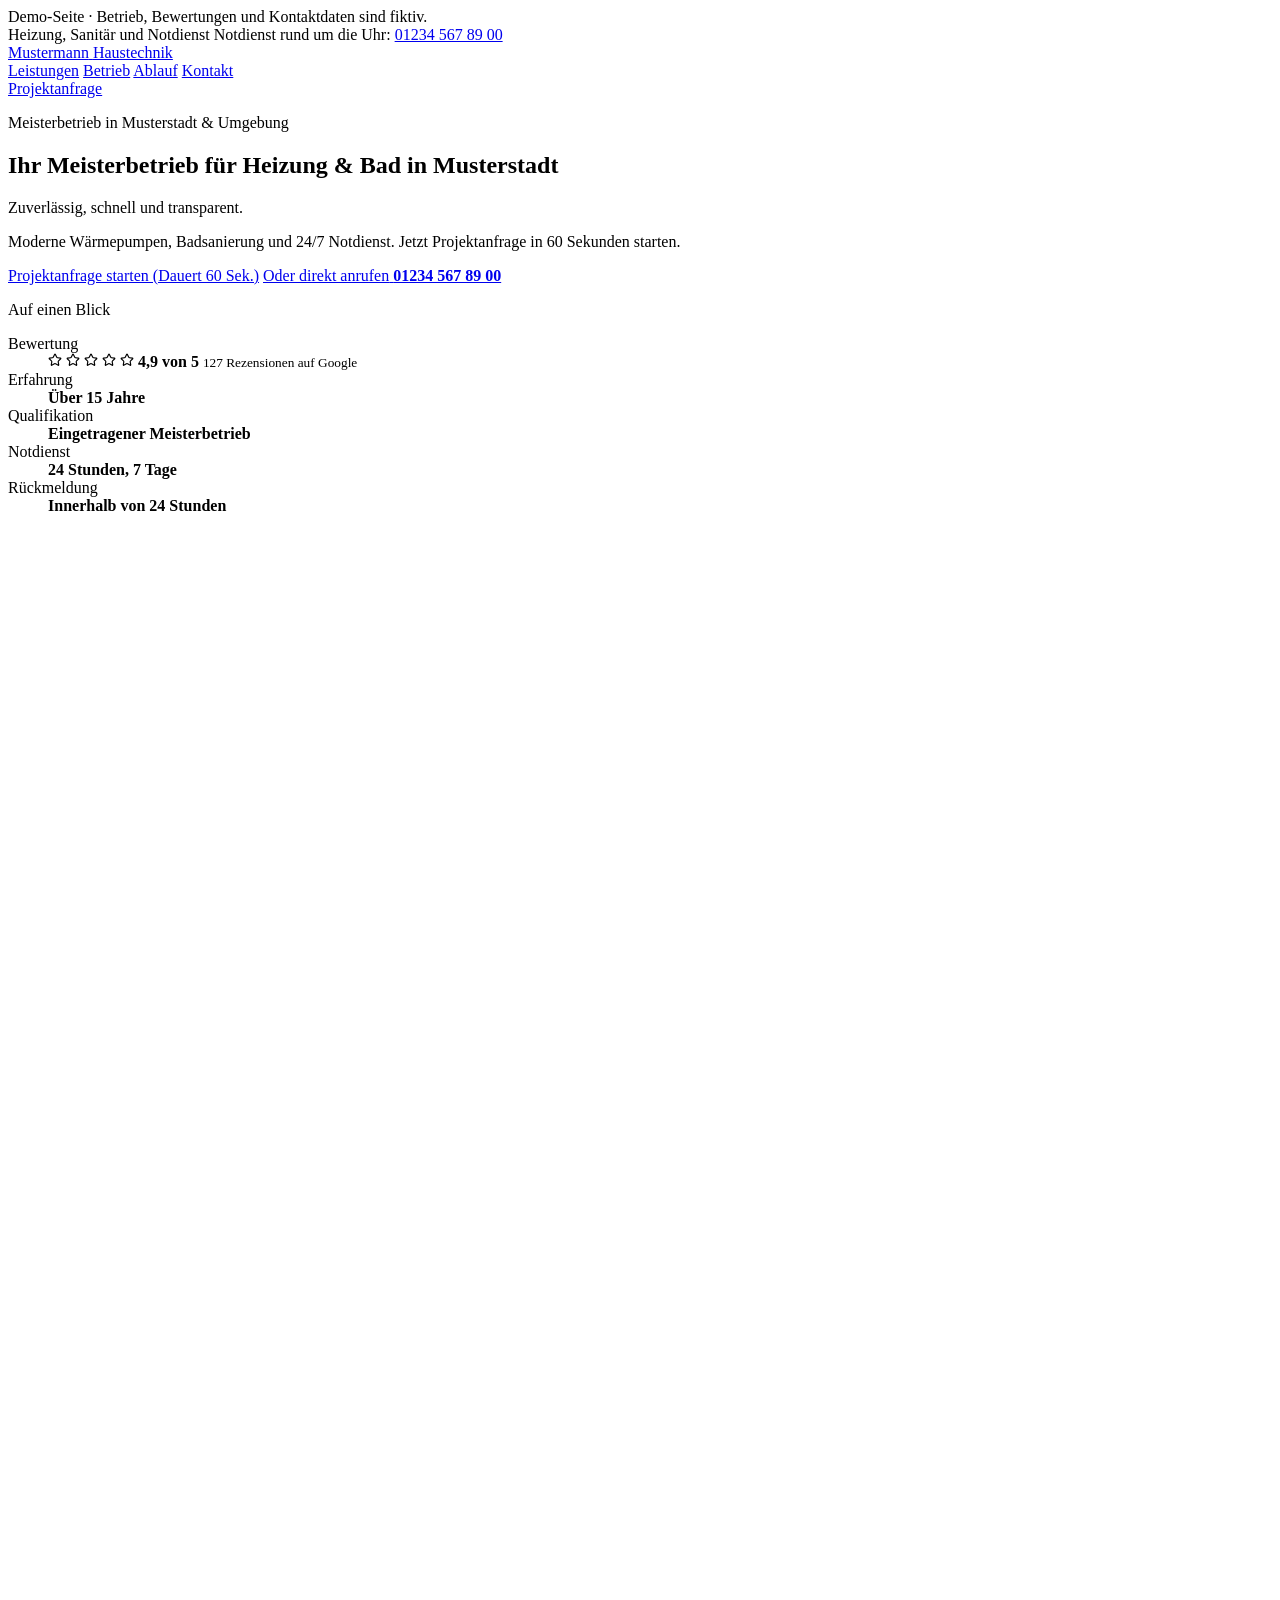
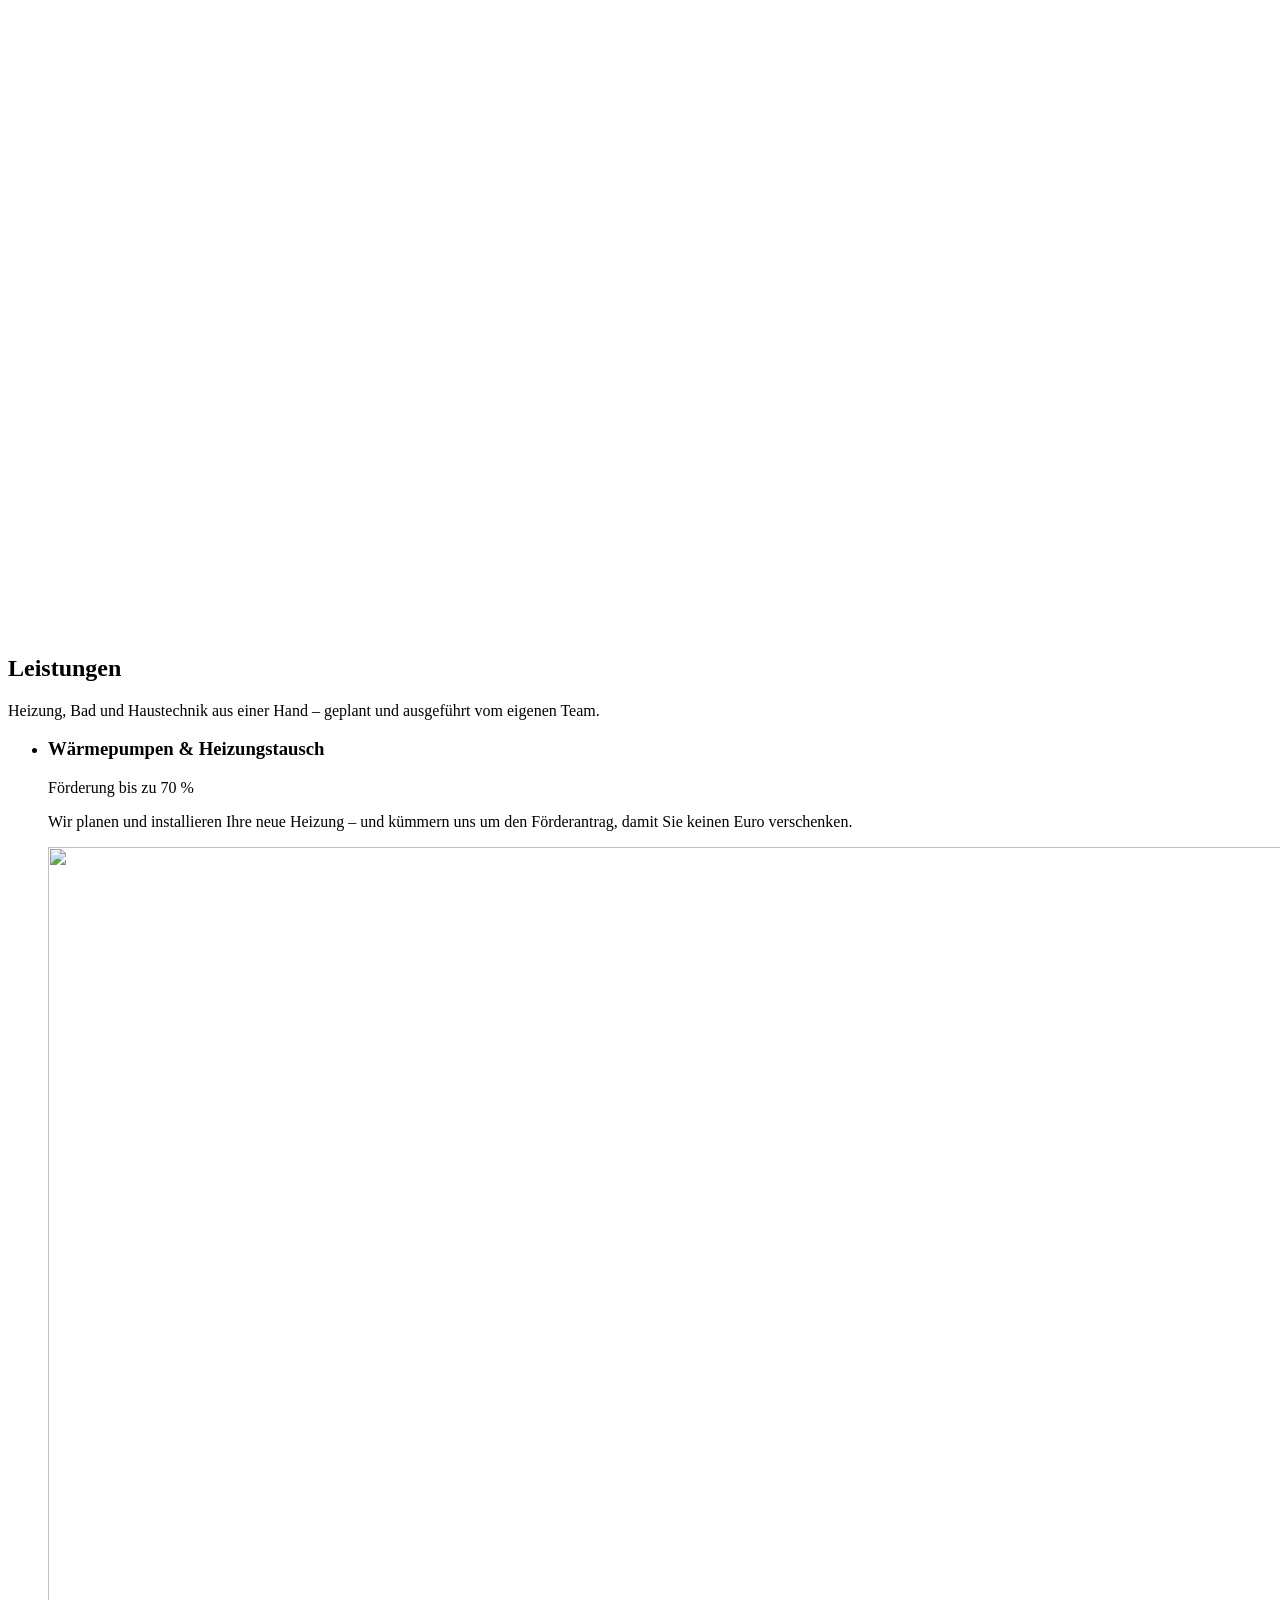
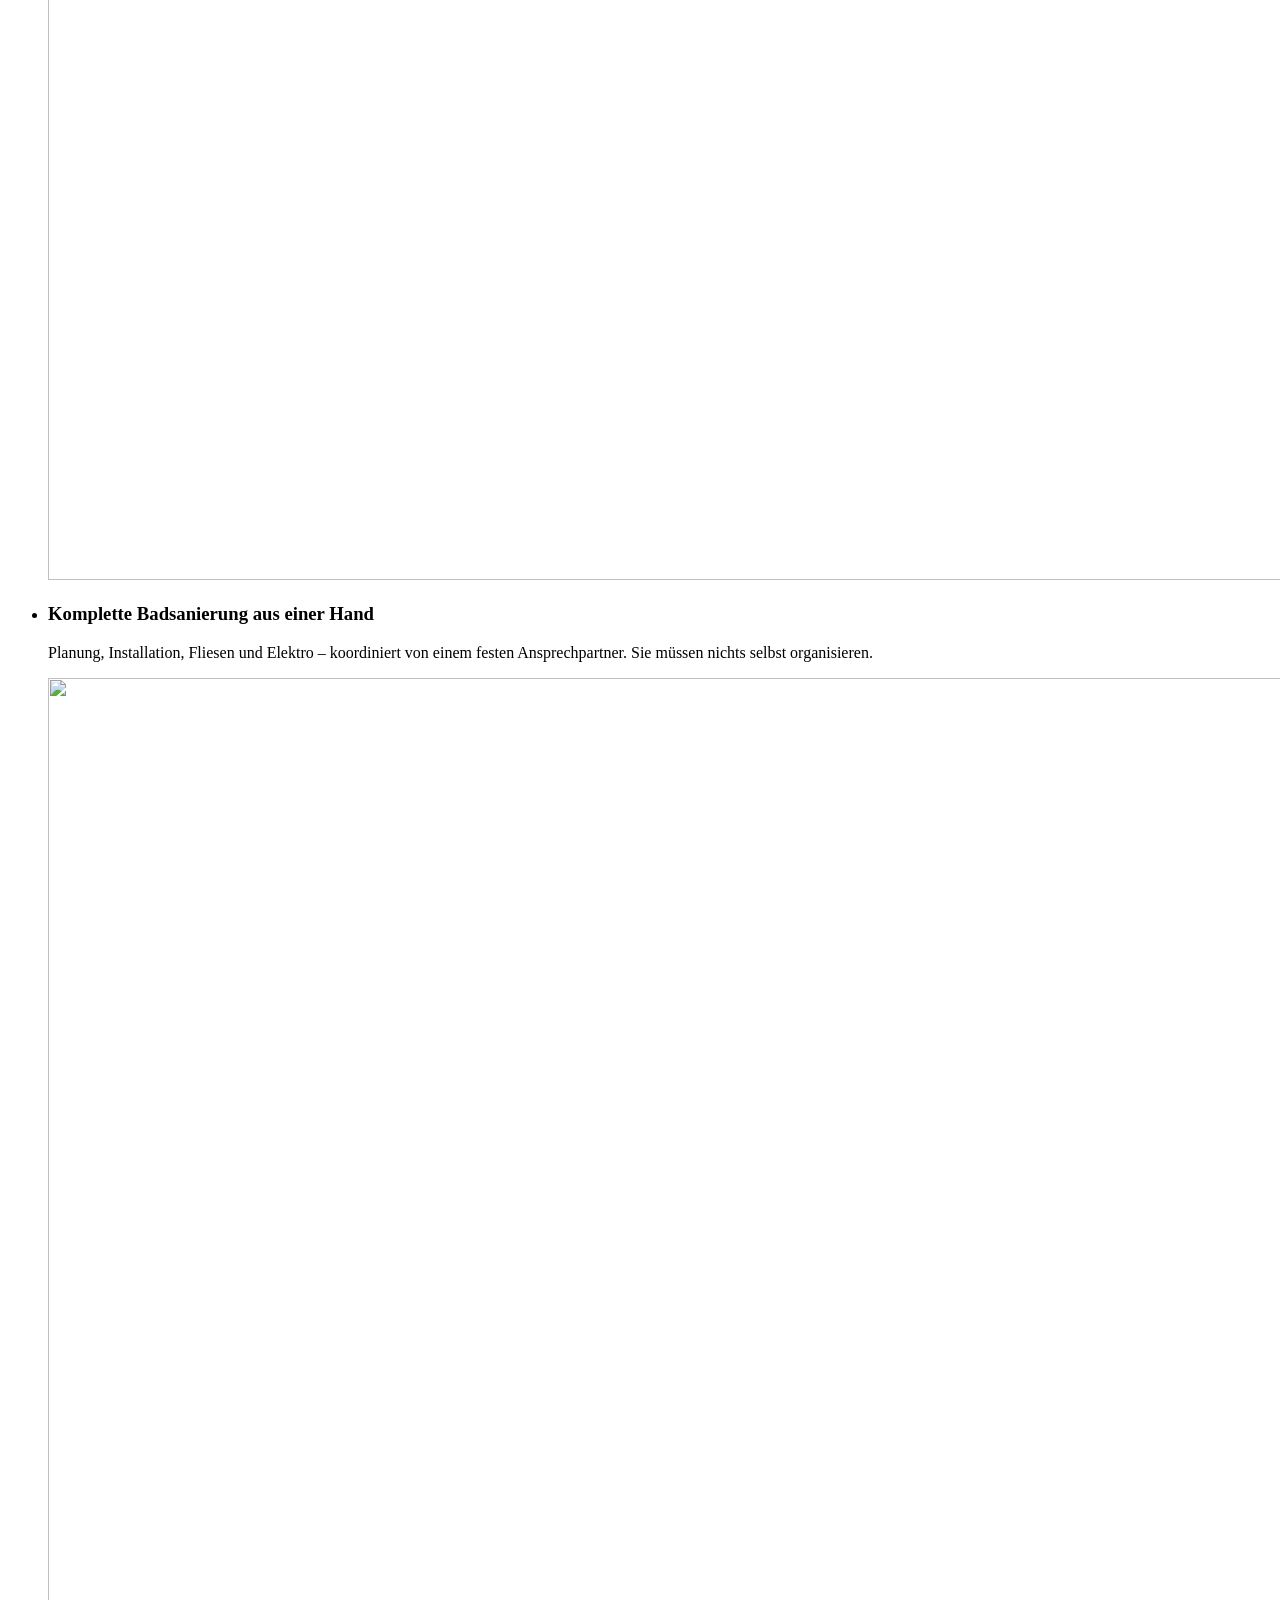
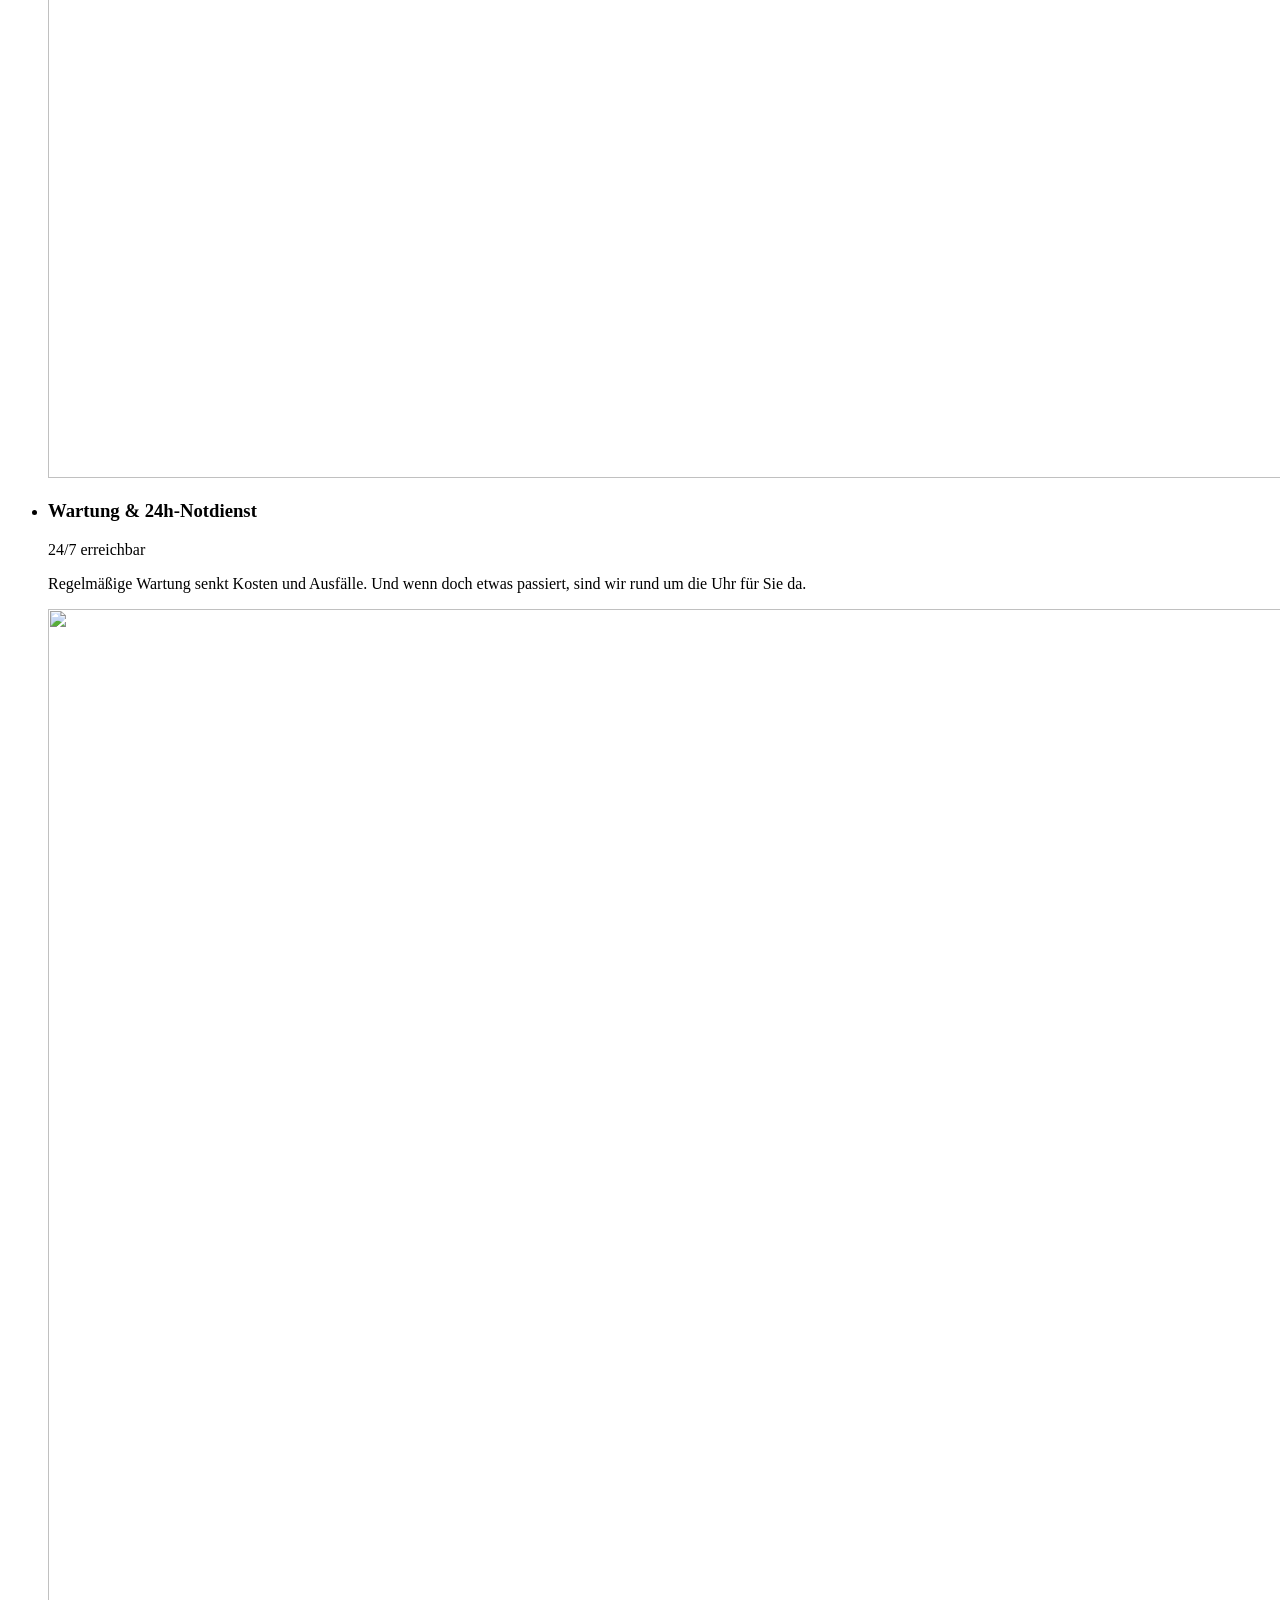
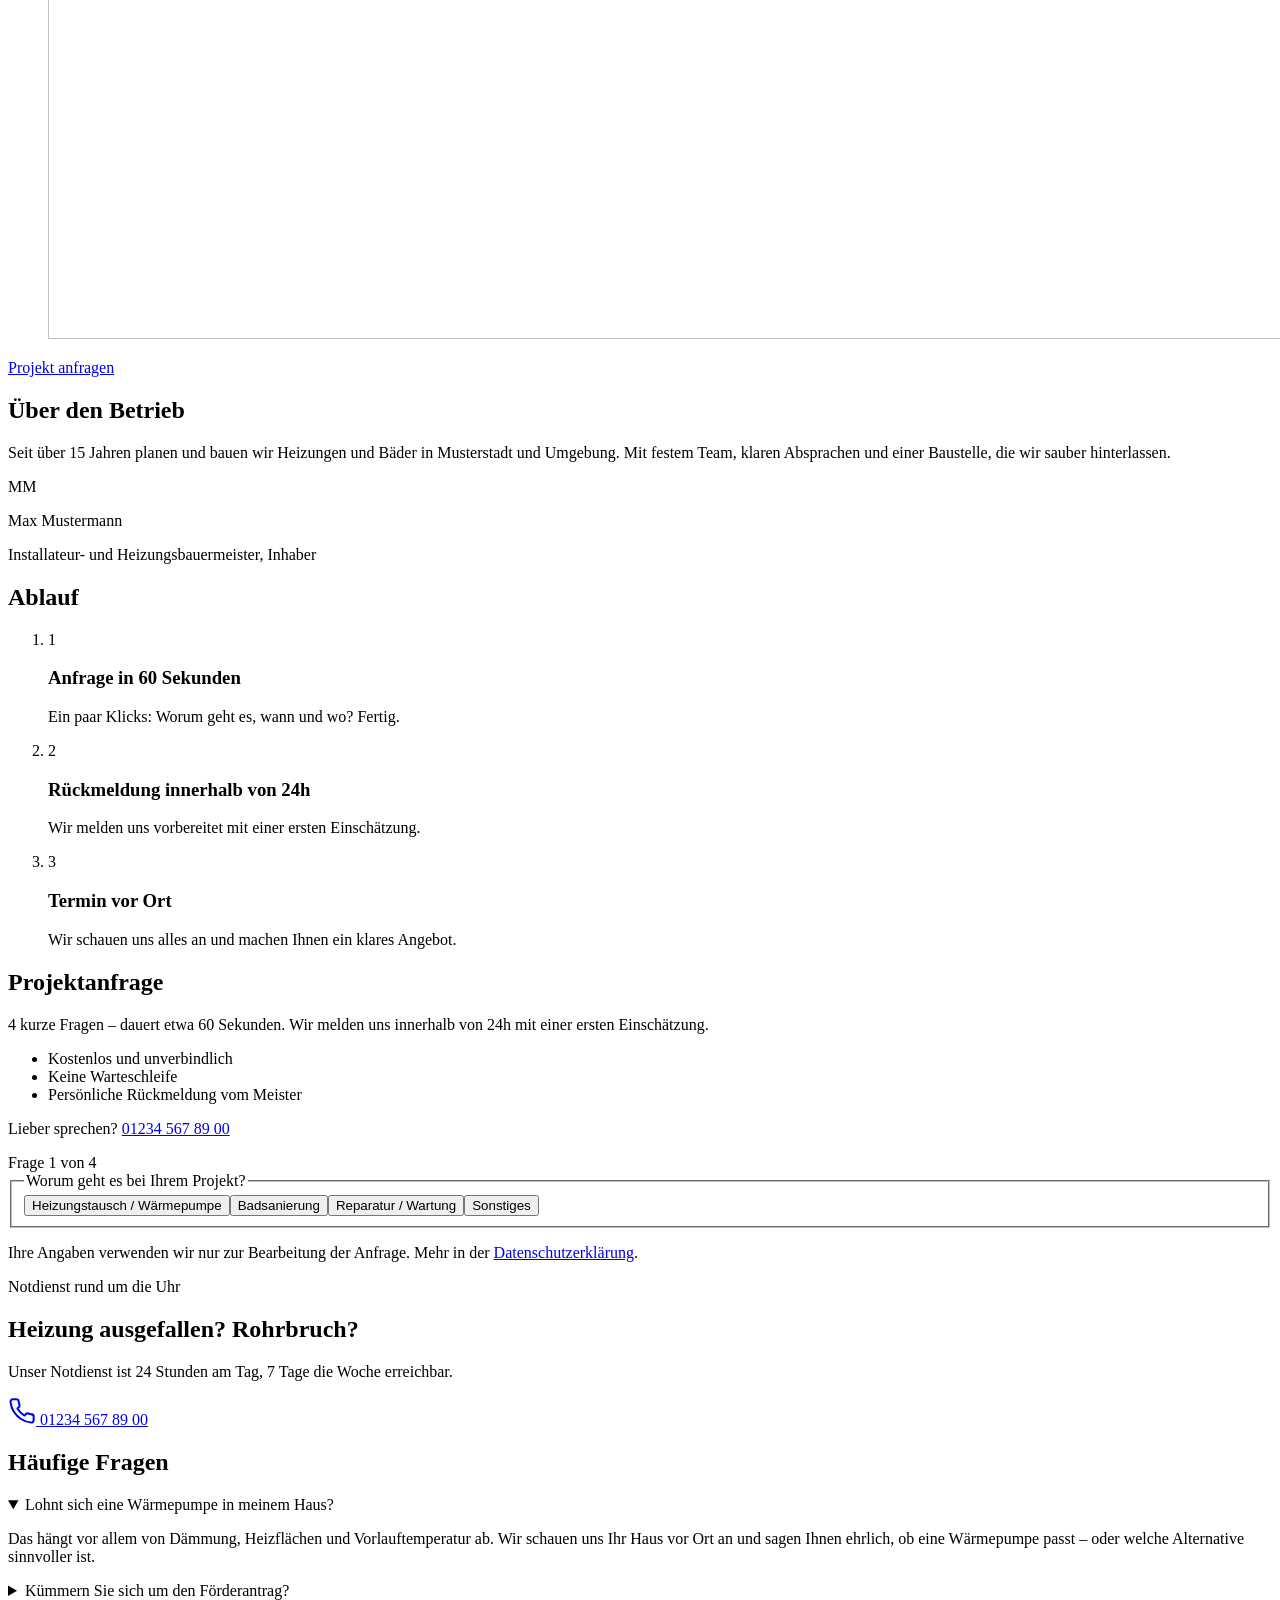
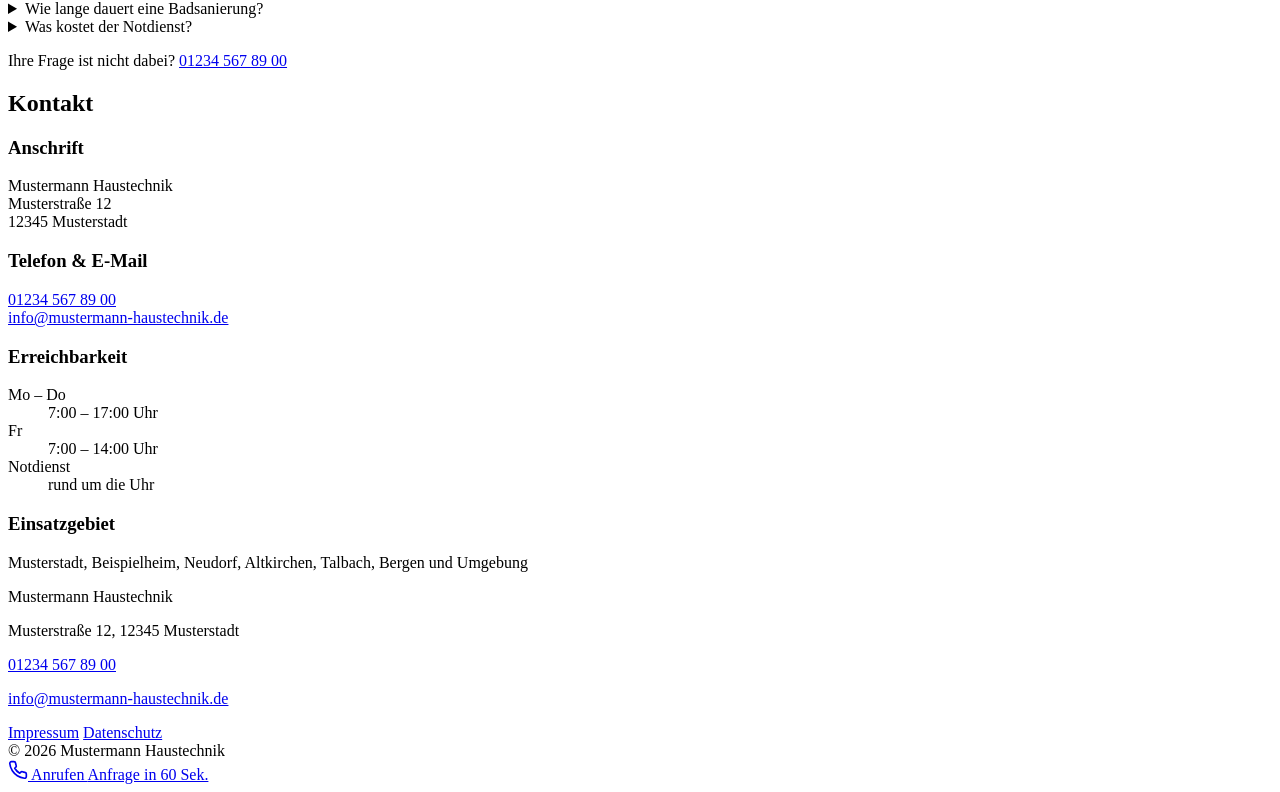
==== klar/index.html @ 71ff18c3 "Demo-Websites für Handwerksbetriebe (klar, wohnlich, kraftvoll) Co-Authored-By: Claude Opus 5.5 <nor" ====
<!DOCTYPE html><html lang="de" data-template="klar" style="--primaer:#0F2B48;--akzent:#E65F2B;--akzent-flaeche:#c65225;--auf-akzent:#0d243c" data-astro-cid-sbfv7vrk> <head><meta charset="utf-8"><meta name="viewport" content="width=device-width, initial-scale=1"><title>Mustermann Haustechnik – Meisterbetrieb für Heizung &amp; Bad in Musterstadt</title><meta name="description" content="Wärmepumpen, Heizungstausch, Badsanierung und 24/7 Notdienst in Musterstadt &#38; Umgebung. Projektanfrage in 60 Sekunden."><link rel="canonical" href="https://www.mustermann-haustechnik.de/handwerker-demos/klar"><link rel="icon" href="data:image/svg+xml,%3Csvg%20xmlns%3D%22http%3A%2F%2Fwww.w3.org%2F2000%2Fsvg%22%20viewBox%3D%220%200%2064%2064%22%3E%3Crect%20width%3D%2264%22%20height%3D%2264%22%20fill%3D%22%230F2B48%22%2F%3E%3Ctext%20x%3D%2232%22%20y%3D%2242%22%20font-family%3D%22Arial%2Csans-serif%22%20font-size%3D%2228%22%20font-weight%3D%22700%22%20fill%3D%22%23fff%22%20text-anchor%3D%22middle%22%3EMH%3C%2Ftext%3E%3C%2Fsvg%3E"><meta name="theme-color" content="#0F2B48"><meta name="robots" content="noindex, nofollow"><meta property="og:type" content="website"><meta property="og:title" content="Mustermann Haustechnik – Meisterbetrieb für Heizung &#38; Bad in Musterstadt"><meta property="og:description" content="Wärmepumpen, Heizungstausch, Badsanierung und 24/7 Notdienst in Musterstadt &#38; Umgebung. Projektanfrage in 60 Sekunden."><meta property="og:locale" content="de_DE"><link rel="stylesheet" href="/handwerker-demos/klar/_astro/datenschutz.BoypN0md.css">
<link rel="stylesheet" href="/handwerker-demos/klar/_astro/index.CfiMNGxD.css"></head> <body data-astro-cid-sbfv7vrk> <div class="demo-hinweis" role="note" data-astro-cid-sbfv7vrk>
Demo-Seite · Betrieb, Bewertungen und Kontaktdaten sind fiktiv.
</div> <div class="leiste" data-astro-cid-jywrxoxd> <div class="container leiste__in" data-astro-cid-jywrxoxd> <span class="leiste__links" data-astro-cid-jywrxoxd>Heizung, Sanitär und Notdienst</span> <span data-astro-cid-jywrxoxd> Notdienst rund um die Uhr:
<a href="tel:+4912345678900" data-astro-cid-jywrxoxd>01234 567 89 00</a> </span> </div> </div> <header class="kopf" data-astro-cid-jywrxoxd> <div class="container kopf__in" data-astro-cid-jywrxoxd> <a href="/handwerker-demos/klar/" class="wortmarke" aria-label="Mustermann Haustechnik – zur Startseite" data-astro-cid-jywrxoxd>  <span class="wortmarke__1" data-astro-cid-jywrxoxd>Mustermann</span> <span class="wortmarke__2" data-astro-cid-jywrxoxd>Haustechnik</span> </a> <nav class="nav" aria-label="Hauptnavigation" data-astro-cid-jywrxoxd> <a href="/handwerker-demos/klar/#leistungen" data-astro-cid-jywrxoxd>Leistungen</a> <a href="/handwerker-demos/klar/#betrieb" data-astro-cid-jywrxoxd>Betrieb</a> <a href="/handwerker-demos/klar/#ablauf" data-astro-cid-jywrxoxd>Ablauf</a> <a href="/handwerker-demos/klar/#kontakt" data-astro-cid-jywrxoxd>Kontakt</a> </nav> <a class="btn k-btn kopf__cta" href="/handwerker-demos/klar/#anfrage" data-astro-cid-jywrxoxd>Projektanfrage</a> </div> </header>  <main id="inhalt" data-astro-cid-sbfv7vrk>  <!-- Hero --><section class="hero" data-astro-cid-t2aqpwsi> <div class="container hero__raster" data-astro-cid-t2aqpwsi> <div class="hero__text" data-astro-cid-t2aqpwsi> <p class="k-label" data-astro-cid-t2aqpwsi>Meisterbetrieb in Musterstadt &amp; Umgebung</p> <h1 data-astro-cid-t2aqpwsi>Ihr Meisterbetrieb für Heizung &amp; Bad in Musterstadt</h1> <p class="werte" data-astro-cid-t2aqpwsi>Zuverlässig, schnell und transparent.</p> <p class="hero__lead" data-astro-cid-t2aqpwsi>Moderne Wärmepumpen, Badsanierung und 24/7 Notdienst. Jetzt Projektanfrage in 60 Sekunden starten.</p> <div class="hero__aktionen" data-astro-cid-t2aqpwsi> <a class="btn k-btn k-btn--gross" href="#anfrage" data-astro-cid-t2aqpwsi>Projektanfrage starten (Dauert 60 Sek.)</a> <a class="hero__tel" href="tel:+4912345678900" data-astro-cid-t2aqpwsi> <span class="k-label" data-astro-cid-t2aqpwsi>Oder direkt anrufen</span> <strong data-astro-cid-t2aqpwsi>01234 567 89 00</strong> </a> </div> </div> <aside class="hero__seite" aria-label="Auf einen Blick" data-astro-cid-t2aqpwsi> <p class="k-label" data-astro-cid-t2aqpwsi>Auf einen Blick</p> <dl class="datenblatt" data-astro-cid-t2aqpwsi> <div data-astro-cid-t2aqpwsi> <dt data-astro-cid-t2aqpwsi>Bewertung</dt> <dd data-astro-cid-t2aqpwsi> <span class="sterne" aria-hidden="true" data-astro-cid-t2aqpwsi> 
<svg
  class="icon " width="14" height="14" aria-hidden="true" focusable="false"
  xmlns="http://www.w3.org/2000/svg"
 
 
  viewBox="0 0 24 24"
  fill="none"
  stroke="currentColor"
  stroke-width="2"
  stroke-linecap="round"
  stroke-linejoin="round"
>
  <path d="M11.525 2.295a.53.53 0 0 1 .95 0l2.31 4.679a2.123 2.123 0 0 0 1.595 1.16l5.166.756a.53.53 0 0 1 .294.904l-3.736 3.638a2.123 2.123 0 0 0-.611 1.878l.882 5.14a.53.53 0 0 1-.771.56l-4.618-2.428a2.122 2.122 0 0 0-1.973 0L6.396 21.01a.53.53 0 0 1-.77-.56l.881-5.139a2.122 2.122 0 0 0-.611-1.879L2.16 9.795a.53.53 0 0 1 .294-.906l5.165-.755a2.122 2.122 0 0 0 1.597-1.16z" />
</svg>

<svg
  class="icon " width="14" height="14" aria-hidden="true" focusable="false"
  xmlns="http://www.w3.org/2000/svg"
 
 
  viewBox="0 0 24 24"
  fill="none"
  stroke="currentColor"
  stroke-width="2"
  stroke-linecap="round"
  stroke-linejoin="round"
>
  <path d="M11.525 2.295a.53.53 0 0 1 .95 0l2.31 4.679a2.123 2.123 0 0 0 1.595 1.16l5.166.756a.53.53 0 0 1 .294.904l-3.736 3.638a2.123 2.123 0 0 0-.611 1.878l.882 5.14a.53.53 0 0 1-.771.56l-4.618-2.428a2.122 2.122 0 0 0-1.973 0L6.396 21.01a.53.53 0 0 1-.77-.56l.881-5.139a2.122 2.122 0 0 0-.611-1.879L2.16 9.795a.53.53 0 0 1 .294-.906l5.165-.755a2.122 2.122 0 0 0 1.597-1.16z" />
</svg>

<svg
  class="icon " width="14" height="14" aria-hidden="true" focusable="false"
  xmlns="http://www.w3.org/2000/svg"
 
 
  viewBox="0 0 24 24"
  fill="none"
  stroke="currentColor"
  stroke-width="2"
  stroke-linecap="round"
  stroke-linejoin="round"
>
  <path d="M11.525 2.295a.53.53 0 0 1 .95 0l2.31 4.679a2.123 2.123 0 0 0 1.595 1.16l5.166.756a.53.53 0 0 1 .294.904l-3.736 3.638a2.123 2.123 0 0 0-.611 1.878l.882 5.14a.53.53 0 0 1-.771.56l-4.618-2.428a2.122 2.122 0 0 0-1.973 0L6.396 21.01a.53.53 0 0 1-.77-.56l.881-5.139a2.122 2.122 0 0 0-.611-1.879L2.16 9.795a.53.53 0 0 1 .294-.906l5.165-.755a2.122 2.122 0 0 0 1.597-1.16z" />
</svg>

<svg
  class="icon " width="14" height="14" aria-hidden="true" focusable="false"
  xmlns="http://www.w3.org/2000/svg"
 
 
  viewBox="0 0 24 24"
  fill="none"
  stroke="currentColor"
  stroke-width="2"
  stroke-linecap="round"
  stroke-linejoin="round"
>
  <path d="M11.525 2.295a.53.53 0 0 1 .95 0l2.31 4.679a2.123 2.123 0 0 0 1.595 1.16l5.166.756a.53.53 0 0 1 .294.904l-3.736 3.638a2.123 2.123 0 0 0-.611 1.878l.882 5.14a.53.53 0 0 1-.771.56l-4.618-2.428a2.122 2.122 0 0 0-1.973 0L6.396 21.01a.53.53 0 0 1-.77-.56l.881-5.139a2.122 2.122 0 0 0-.611-1.879L2.16 9.795a.53.53 0 0 1 .294-.906l5.165-.755a2.122 2.122 0 0 0 1.597-1.16z" />
</svg>

<svg
  class="icon " width="14" height="14" aria-hidden="true" focusable="false"
  xmlns="http://www.w3.org/2000/svg"
 
 
  viewBox="0 0 24 24"
  fill="none"
  stroke="currentColor"
  stroke-width="2"
  stroke-linecap="round"
  stroke-linejoin="round"
>
  <path d="M11.525 2.295a.53.53 0 0 1 .95 0l2.31 4.679a2.123 2.123 0 0 0 1.595 1.16l5.166.756a.53.53 0 0 1 .294.904l-3.736 3.638a2.123 2.123 0 0 0-.611 1.878l.882 5.14a.53.53 0 0 1-.771.56l-4.618-2.428a2.122 2.122 0 0 0-1.973 0L6.396 21.01a.53.53 0 0 1-.77-.56l.881-5.139a2.122 2.122 0 0 0-.611-1.879L2.16 9.795a.53.53 0 0 1 .294-.906l5.165-.755a2.122 2.122 0 0 0 1.597-1.16z" />
</svg>
 </span> <strong data-astro-cid-t2aqpwsi>4,9 von 5</strong> <small data-astro-cid-t2aqpwsi>127 Rezensionen auf Google</small> </dd> </div><div data-astro-cid-t2aqpwsi> <dt data-astro-cid-t2aqpwsi>Erfahrung</dt> <dd data-astro-cid-t2aqpwsi>  <strong data-astro-cid-t2aqpwsi>Über 15 Jahre</strong>  </dd> </div><div data-astro-cid-t2aqpwsi> <dt data-astro-cid-t2aqpwsi>Qualifikation</dt> <dd data-astro-cid-t2aqpwsi>  <strong data-astro-cid-t2aqpwsi>Eingetragener Meisterbetrieb</strong>  </dd> </div><div data-astro-cid-t2aqpwsi> <dt data-astro-cid-t2aqpwsi>Notdienst</dt> <dd data-astro-cid-t2aqpwsi>  <strong data-astro-cid-t2aqpwsi>24 Stunden, 7 Tage</strong>  </dd> </div><div data-astro-cid-t2aqpwsi> <dt data-astro-cid-t2aqpwsi>Rückmeldung</dt> <dd data-astro-cid-t2aqpwsi>  <strong data-astro-cid-t2aqpwsi>Innerhalb von 24 Stunden</strong>  </dd> </div> </dl> </aside> </div> </section> <figure class="container band" data-astro-cid-t2aqpwsi> <img src="/handwerker-demos/klar/_astro/hero-bad.DcEiyPbw_Z1dmOda.webp" srcset="/handwerker-demos/klar/_astro/hero-bad.DcEiyPbw_Z2mmMeJ.webp 800w, /handwerker-demos/klar/_astro/hero-bad.DcEiyPbw_24ES9.webp 1280w, /handwerker-demos/klar/_astro/hero-bad.DcEiyPbw_Z11g7tt.webp 1920w, /handwerker-demos/klar/_astro/hero-bad.DcEiyPbw_Z1dmOda.webp 2000w" alt sizes="(max-width: 1320px) 100vw, 1240px" loading="eager" data-astro-cid-t2aqpwsi="true" width="2000" height="1700" decoding="async"> </figure> <!-- Leistungen --> <section class="abschnitt" id="leistungen" data-astro-cid-t2aqpwsi> <div class="container abschnitt__raster" data-astro-cid-t2aqpwsi> <h2 class="marke" data-astro-cid-t2aqpwsi>Leistungen</h2> <div data-astro-cid-t2aqpwsi> <p class="k-intro" data-astro-cid-t2aqpwsi>Heizung, Bad und Haustechnik aus einer Hand – geplant und ausgeführt vom eigenen Team.</p> <ul class="leistungen" data-astro-cid-t2aqpwsi> <li data-astro-cid-t2aqpwsi> <div data-astro-cid-t2aqpwsi> <h3 data-astro-cid-t2aqpwsi>Wärmepumpen &amp; Heizungstausch</h3> <p class="leistungen__hinweis" data-astro-cid-t2aqpwsi>Förderung bis zu 70 %</p> </div> <p class="leistungen__text" data-astro-cid-t2aqpwsi>Wir planen und installieren Ihre neue Heizung – und kümmern uns um den Förderantrag, damit Sie keinen Euro verschenken.</p> <img src="/handwerker-demos/klar/_astro/waermepumpe.m1WT3sDU_Z28glM3.webp" srcset="/handwerker-demos/klar/_astro/waermepumpe.m1WT3sDU_ejuuC.webp 320w, /handwerker-demos/klar/_astro/waermepumpe.m1WT3sDU_Zemvk4.webp 480w" alt sizes="200px" data-astro-cid-t2aqpwsi="true" width="2000" height="1333" loading="lazy" decoding="async" class="leistungen__bild"> </li><li data-astro-cid-t2aqpwsi> <div data-astro-cid-t2aqpwsi> <h3 data-astro-cid-t2aqpwsi>Komplette Badsanierung aus einer Hand</h3>  </div> <p class="leistungen__text" data-astro-cid-t2aqpwsi>Planung, Installation, Fliesen und Elektro – koordiniert von einem festen Ansprechpartner. Sie müssen nichts selbst organisieren.</p> <img src="/handwerker-demos/klar/_astro/bad.3McFh4sb_Z1IA8xv.webp" srcset="/handwerker-demos/klar/_astro/bad.3McFh4sb_1ir1P3.webp 320w, /handwerker-demos/klar/_astro/bad.3McFh4sb_Z1QHLM6.webp 480w" alt sizes="200px" data-astro-cid-t2aqpwsi="true" width="2000" height="3000" loading="lazy" decoding="async" class="leistungen__bild"> </li><li data-astro-cid-t2aqpwsi> <div data-astro-cid-t2aqpwsi> <h3 data-astro-cid-t2aqpwsi>Wartung &amp; 24h-Notdienst</h3> <p class="leistungen__hinweis" data-astro-cid-t2aqpwsi>24/7 erreichbar</p> </div> <p class="leistungen__text" data-astro-cid-t2aqpwsi>Regelmäßige Wartung senkt Kosten und Ausfälle. Und wenn doch etwas passiert, sind wir rund um die Uhr für Sie da.</p> <img src="/handwerker-demos/klar/_astro/wartung.B2MLBEaV_Z1dePbF.webp" srcset="/handwerker-demos/klar/_astro/wartung.B2MLBEaV_14kMFX.webp 320w, /handwerker-demos/klar/_astro/wartung.B2MLBEaV_L2OQG.webp 480w" alt sizes="200px" data-astro-cid-t2aqpwsi="true" width="2000" height="1330" loading="lazy" decoding="async" class="leistungen__bild"> </li> </ul> <a class="mehr" href="#anfrage" data-astro-cid-t2aqpwsi>Projekt anfragen</a> </div> </div> </section> <!-- Betrieb --> <section class="abschnitt abschnitt--grau" id="betrieb" data-astro-cid-t2aqpwsi> <div class="container abschnitt__raster" data-astro-cid-t2aqpwsi> <h2 class="marke" data-astro-cid-t2aqpwsi>Über den Betrieb</h2> <div data-astro-cid-t2aqpwsi> <p class="aussage" data-astro-cid-t2aqpwsi>Seit über 15 Jahren planen und bauen wir Heizungen und Bäder in Musterstadt und Umgebung. Mit festem Team, klaren Absprachen und einer Baustelle, die wir sauber hinterlassen.</p> <div class="person" data-astro-cid-t2aqpwsi> <span class="person__bild person__initialen" aria-hidden="true" data-astro-cid-t2aqpwsi> MM </span> <div data-astro-cid-t2aqpwsi> <p class="person__name" data-astro-cid-t2aqpwsi>Max Mustermann</p> <p class="person__rolle" data-astro-cid-t2aqpwsi>Installateur- und Heizungsbauermeister, Inhaber</p> </div> </div> </div> </div> </section> <!-- Ablauf --> <section class="abschnitt" id="ablauf" data-astro-cid-t2aqpwsi> <div class="container abschnitt__raster" data-astro-cid-t2aqpwsi> <h2 class="marke" data-astro-cid-t2aqpwsi>Ablauf</h2> <div data-astro-cid-t2aqpwsi> <ol class="schritte" data-astro-cid-t2aqpwsi> <li data-astro-cid-t2aqpwsi> <span class="schritte__nr" data-astro-cid-t2aqpwsi>1</span> <h3 data-astro-cid-t2aqpwsi>Anfrage in 60 Sekunden</h3> <p data-astro-cid-t2aqpwsi>Ein paar Klicks: Worum geht es, wann und wo? Fertig.</p> </li><li data-astro-cid-t2aqpwsi> <span class="schritte__nr" data-astro-cid-t2aqpwsi>2</span> <h3 data-astro-cid-t2aqpwsi>Rückmeldung innerhalb von 24h</h3> <p data-astro-cid-t2aqpwsi>Wir melden uns vorbereitet mit einer ersten Einschätzung.</p> </li><li data-astro-cid-t2aqpwsi> <span class="schritte__nr" data-astro-cid-t2aqpwsi>3</span> <h3 data-astro-cid-t2aqpwsi>Termin vor Ort</h3> <p data-astro-cid-t2aqpwsi>Wir schauen uns alles an und machen Ihnen ein klares Angebot.</p> </li> </ol> </div> </div> </section> <!-- Anfrage --> <section class="abschnitt abschnitt--grau" id="anfrage" data-astro-cid-t2aqpwsi> <div class="container abschnitt__raster" data-astro-cid-t2aqpwsi> <h2 class="marke" data-astro-cid-t2aqpwsi>Projektanfrage</h2> <div class="anfrage" data-astro-cid-t2aqpwsi> <div data-astro-cid-t2aqpwsi> <p class="anfrage__text anfrage__text--erst" data-astro-cid-t2aqpwsi>4 kurze Fragen – dauert etwa 60 Sekunden. Wir melden uns innerhalb von 24h mit einer ersten Einschätzung.</p> <ul class="haken" data-astro-cid-t2aqpwsi> <li data-astro-cid-t2aqpwsi>Kostenlos und unverbindlich</li> <li data-astro-cid-t2aqpwsi>Keine Warteschleife</li> <li data-astro-cid-t2aqpwsi>Persönliche Rückmeldung vom Meister</li> </ul> <p class="anfrage__tel" data-astro-cid-t2aqpwsi>
Lieber sprechen? <a href="tel:+4912345678900" data-astro-cid-t2aqpwsi>01234 567 89 00</a> </p> </div> <div class="formular" data-astro-cid-t2aqpwsi> <div class="fv" data-fv data-anzahl="4" data-astro-cid-m6vzoo75><div class="fv__fortschritt" data-astro-cid-m6vzoo75><span data-fv-text data-astro-cid-m6vzoo75>Frage 1 von 4</span><span class="fv__balken" data-astro-cid-m6vzoo75><span data-fv-balken style="width:25%" data-astro-cid-m6vzoo75></span></span></div><fieldset class="fv__schritt" data-fv-schritt="0" data-astro-cid-m6vzoo75><legend class="fv__frage" data-astro-cid-m6vzoo75>Worum geht es bei Ihrem Projekt?</legend><div class="fv__optionen" data-astro-cid-m6vzoo75><button type="button" class="fv__option" data-fv-weiter data-astro-cid-m6vzoo75><span data-astro-cid-m6vzoo75>Heizungstausch / Wärmepumpe</span></button><button type="button" class="fv__option" data-fv-weiter data-astro-cid-m6vzoo75><span data-astro-cid-m6vzoo75>Badsanierung</span></button><button type="button" class="fv__option" data-fv-weiter data-astro-cid-m6vzoo75><span data-astro-cid-m6vzoo75>Reparatur / Wartung</span></button><button type="button" class="fv__option" data-fv-weiter data-astro-cid-m6vzoo75><span data-astro-cid-m6vzoo75>Sonstiges</span></button></div></fieldset><fieldset class="fv__schritt" data-fv-schritt="1" hidden data-astro-cid-m6vzoo75><legend class="fv__frage" data-astro-cid-m6vzoo75>Wann soll das Projekt umgesetzt werden?</legend><div class="fv__optionen" data-astro-cid-m6vzoo75><button type="button" class="fv__option" data-fv-weiter data-astro-cid-m6vzoo75><span data-astro-cid-m6vzoo75>Sofort / Notfall</span></button><button type="button" class="fv__option" data-fv-weiter data-astro-cid-m6vzoo75><span data-astro-cid-m6vzoo75>In den nächsten 1–3 Monaten</span></button><button type="button" class="fv__option" data-fv-weiter data-astro-cid-m6vzoo75><span data-astro-cid-m6vzoo75>Nur unverbindliche Beratung</span></button></div></fieldset><fieldset class="fv__schritt" data-fv-schritt="2" hidden data-astro-cid-m6vzoo75><legend class="fv__frage" data-astro-cid-m6vzoo75>Um welche Immobilie handelt es sich?</legend><div class="fv__optionen" data-astro-cid-m6vzoo75><button type="button" class="fv__option" data-fv-weiter data-astro-cid-m6vzoo75><span data-astro-cid-m6vzoo75>Einfamilienhaus</span></button><button type="button" class="fv__option" data-fv-weiter data-astro-cid-m6vzoo75><span data-astro-cid-m6vzoo75>Mehrfamilienhaus</span></button><button type="button" class="fv__option" data-fv-weiter data-astro-cid-m6vzoo75><span data-astro-cid-m6vzoo75>Gewerbe</span></button></div></fieldset><fieldset class="fv__schritt" data-fv-schritt="3" hidden data-astro-cid-m6vzoo75><legend class="fv__frage" data-astro-cid-m6vzoo75>Wie erreichen wir Sie?</legend><div class="fv__felder" data-astro-cid-m6vzoo75><label data-astro-cid-m6vzoo75>
Name<input type="text" autocomplete="name" data-astro-cid-m6vzoo75></label><label data-astro-cid-m6vzoo75>
PLZ / Ort<input type="text" autocomplete="postal-code" data-astro-cid-m6vzoo75></label><label data-astro-cid-m6vzoo75>
Telefon<input type="tel" autocomplete="tel" data-astro-cid-m6vzoo75></label><label data-astro-cid-m6vzoo75>
E-Mail<input type="email" autocomplete="email" data-astro-cid-m6vzoo75></label></div><p class="fv__hinweis" data-astro-cid-m6vzoo75>Wir melden uns innerhalb von 24h mit einer ersten Einschätzung.</p><button type="button" class="fv__absenden" data-fv-absenden data-astro-cid-m6vzoo75>
Anfrage absenden
</button></fieldset><div class="fv__fertig" data-fv-fertig hidden data-astro-cid-m6vzoo75>
<svg
  class="icon " width="28" height="28" aria-hidden="true" focusable="false"
  xmlns="http://www.w3.org/2000/svg"
 
 
  viewBox="0 0 24 24"
  fill="none"
  stroke="currentColor"
  stroke-width="2"
  stroke-linecap="round"
  stroke-linejoin="round"
>
  <path d="M20 6 9 17l-5-5" />
</svg>
<p data-astro-cid-m6vzoo75><strong data-astro-cid-m6vzoo75>Vorschau beendet.</strong> Im Livebetrieb geht die Anfrage jetzt direkt an den Betrieb.
</p></div><button type="button" class="fv__zurueck" data-fv-zurueck hidden data-astro-cid-m6vzoo75>
Zurück
</button></div><p class="fv-datenschutz" data-astro-cid-m6vzoo75>
Ihre Angaben verwenden wir nur zur Bearbeitung der Anfrage. Mehr in der <a href="/handwerker-demos/klar/datenschutz" data-astro-cid-m6vzoo75>Datenschutzerklärung</a>.
</p> <script type="module">document.querySelectorAll("[data-fv]").forEach(e=>{const a=Number(e.dataset.anzahl),d=e.querySelectorAll("[data-fv-schritt]"),l=e.querySelector("[data-fv-text]"),o=e.querySelector("[data-fv-balken]"),r=e.querySelector("[data-fv-zurueck]");let c=0;const n=t=>{c=t,d.forEach((u,h)=>u.hidden=h!==t),l.textContent="Frage "+(t+1)+" von "+a,o.style.width=(t+1)/a*100+"%",r.hidden=t===0};e.querySelectorAll("[data-fv-weiter]").forEach(t=>t.addEventListener("click",()=>n(Math.min(c+1,a-1)))),r.addEventListener("click",()=>n(Math.max(c-1,0))),e.querySelector("[data-fv-absenden]").addEventListener("click",()=>{d.forEach(t=>t.hidden=!0),r.hidden=!0,e.querySelector(".fv__fortschritt").hidden=!0,e.querySelector("[data-fv-fertig]").hidden=!1})});</script>  </div> </div> </div> </section> <!-- Notdienst --> <section class="notdienst" aria-label="Notdienst" data-astro-cid-t2aqpwsi> <div class="container notdienst__in" data-astro-cid-t2aqpwsi> <div data-astro-cid-t2aqpwsi> <p class="notdienst__label" data-astro-cid-t2aqpwsi>Notdienst rund um die Uhr</p> <h2 data-astro-cid-t2aqpwsi>Heizung ausgefallen? Rohrbruch?</h2> <p class="notdienst__text" data-astro-cid-t2aqpwsi>Unser Notdienst ist 24 Stunden am Tag, 7 Tage die Woche erreichbar.</p> </div> <a class="notdienst__tel" href="tel:+4912345678900" data-astro-cid-t2aqpwsi> 
<svg
  class="icon " width="28" height="28" aria-hidden="true" focusable="false"
  xmlns="http://www.w3.org/2000/svg"
 
 
  viewBox="0 0 24 24"
  fill="none"
  stroke="currentColor"
  stroke-width="1.75"
  stroke-linecap="round"
  stroke-linejoin="round"
>
  <path d="M22 16.92v3a2 2 0 0 1-2.18 2 19.79 19.79 0 0 1-8.63-3.07 19.5 19.5 0 0 1-6-6 19.79 19.79 0 0 1-3.07-8.67A2 2 0 0 1 4.11 2h3a2 2 0 0 1 2 1.72 12.84 12.84 0 0 0 .7 2.81 2 2 0 0 1-.45 2.11L8.09 9.91a16 16 0 0 0 6 6l1.27-1.27a2 2 0 0 1 2.11-.45 12.84 12.84 0 0 0 2.81.7A2 2 0 0 1 22 16.92z" />
</svg>
 01234 567 89 00 </a> </div> </section> <!-- Häufige Fragen --> <section class="abschnitt" id="fragen" data-astro-cid-t2aqpwsi> <div class="container abschnitt__raster" data-astro-cid-t2aqpwsi> <h2 class="marke" data-astro-cid-t2aqpwsi>Häufige Fragen</h2> <div class="faq" data-astro-cid-t2aqpwsi> <details open data-astro-cid-t2aqpwsi> <summary data-astro-cid-t2aqpwsi>Lohnt sich eine Wärmepumpe in meinem Haus?</summary> <p data-astro-cid-t2aqpwsi>Das hängt vor allem von Dämmung, Heizflächen und Vorlauftemperatur ab. Wir schauen uns Ihr Haus vor Ort an und sagen Ihnen ehrlich, ob eine Wärmepumpe passt – oder welche Alternative sinnvoller ist.</p> </details><details data-astro-cid-t2aqpwsi> <summary data-astro-cid-t2aqpwsi>Kümmern Sie sich um den Förderantrag?</summary> <p data-astro-cid-t2aqpwsi>Ja. Wir prüfen, welche Förderprogramme für Sie infrage kommen, und unterstützen Sie beim Antrag. Wie hoch der Zuschuss ausfällt, hängt von Ihrer persönlichen Situation ab.</p> </details><details data-astro-cid-t2aqpwsi> <summary data-astro-cid-t2aqpwsi>Wie lange dauert eine Badsanierung?</summary> <p data-astro-cid-t2aqpwsi>Ein komplettes Bad dauert meist zwei bis drei Wochen. Den genauen Zeitplan bekommen Sie vor Baubeginn schriftlich – inklusive aller Gewerke.</p> </details><details data-astro-cid-t2aqpwsi> <summary data-astro-cid-t2aqpwsi>Was kostet der Notdienst?</summary> <p data-astro-cid-t2aqpwsi>Außerhalb der Geschäftszeiten berechnen wir einen Notdienstzuschlag. Den nennen wir Ihnen am Telefon, bevor wir losfahren – ohne Überraschungen.</p> </details> <p class="faq__mehr" data-astro-cid-t2aqpwsi>
Ihre Frage ist nicht dabei? <a href="tel:+4912345678900" data-astro-cid-t2aqpwsi>01234 567 89 00</a> </p> </div> </div> </section> <!-- Kontakt --> <section class="abschnitt abschnitt--grau" id="kontakt" data-astro-cid-t2aqpwsi> <div class="container abschnitt__raster" data-astro-cid-t2aqpwsi> <h2 class="marke" data-astro-cid-t2aqpwsi>Kontakt</h2> <div class="kontakt" data-astro-cid-t2aqpwsi> <div data-astro-cid-t2aqpwsi> <h3 class="k-label" data-astro-cid-t2aqpwsi>Anschrift</h3> <p data-astro-cid-t2aqpwsi> Mustermann Haustechnik<br data-astro-cid-t2aqpwsi>Musterstraße 12<br data-astro-cid-t2aqpwsi>12345 Musterstadt </p> </div> <div data-astro-cid-t2aqpwsi> <h3 class="k-label" data-astro-cid-t2aqpwsi>Telefon & E-Mail</h3> <p data-astro-cid-t2aqpwsi> <a href="tel:+4912345678900" data-astro-cid-t2aqpwsi>01234 567 89 00</a><br data-astro-cid-t2aqpwsi> <a href="mailto:info@mustermann-haustechnik.de" data-astro-cid-t2aqpwsi>info@mustermann-haustechnik.de</a> </p> </div> <div data-astro-cid-t2aqpwsi> <h3 class="k-label" data-astro-cid-t2aqpwsi>Erreichbarkeit</h3> <dl class="zeiten" data-astro-cid-t2aqpwsi> <div data-astro-cid-t2aqpwsi> <dt data-astro-cid-t2aqpwsi>Mo – Do</dt> <dd data-astro-cid-t2aqpwsi>7:00 – 17:00 Uhr</dd> </div><div data-astro-cid-t2aqpwsi> <dt data-astro-cid-t2aqpwsi>Fr</dt> <dd data-astro-cid-t2aqpwsi>7:00 – 14:00 Uhr</dd> </div><div data-astro-cid-t2aqpwsi> <dt data-astro-cid-t2aqpwsi>Notdienst</dt> <dd data-astro-cid-t2aqpwsi>rund um die Uhr</dd> </div> </dl> </div> <div data-astro-cid-t2aqpwsi> <h3 class="k-label" data-astro-cid-t2aqpwsi>Einsatzgebiet</h3> <p data-astro-cid-t2aqpwsi>Musterstadt, Beispielheim, Neudorf, Altkirchen, Talbach, Bergen und Umgebung</p> </div> </div> </div> </section>   </main> <footer class="fuss" data-astro-cid-yphpp2iw> <div class="container fuss__raster" data-astro-cid-yphpp2iw> <div data-astro-cid-yphpp2iw> <p class="fuss__name" data-astro-cid-yphpp2iw>Mustermann Haustechnik</p> <p data-astro-cid-yphpp2iw>Musterstraße 12, 12345 Musterstadt</p> </div> <div data-astro-cid-yphpp2iw> <p data-astro-cid-yphpp2iw><a href="tel:+4912345678900" data-astro-cid-yphpp2iw>01234 567 89 00</a></p> <p data-astro-cid-yphpp2iw><a href="mailto:info@mustermann-haustechnik.de" data-astro-cid-yphpp2iw>info@mustermann-haustechnik.de</a></p> </div> <nav aria-label="Rechtliches" class="fuss__nav" data-astro-cid-yphpp2iw> <a href="/handwerker-demos/klar/impressum" data-astro-cid-yphpp2iw>Impressum</a> <a href="/handwerker-demos/klar/datenschutz" data-astro-cid-yphpp2iw>Datenschutz</a> </nav> </div> <div class="container fuss__unten" data-astro-cid-yphpp2iw>© 2026 Mustermann Haustechnik</div> </footer>  <nav class="mobil" aria-label="Schnellkontakt" data-astro-cid-osurnws6> <a class="mobil__tel" href="tel:+4912345678900" data-astro-cid-osurnws6> 
<svg
  class="icon " width="20" height="20" aria-hidden="true" focusable="false"
  xmlns="http://www.w3.org/2000/svg"
 
 
  viewBox="0 0 24 24"
  fill="none"
  stroke="currentColor"
  stroke-width="2"
  stroke-linecap="round"
  stroke-linejoin="round"
>
  <path d="M22 16.92v3a2 2 0 0 1-2.18 2 19.79 19.79 0 0 1-8.63-3.07 19.5 19.5 0 0 1-6-6 19.79 19.79 0 0 1-3.07-8.67A2 2 0 0 1 4.11 2h3a2 2 0 0 1 2 1.72 12.84 12.84 0 0 0 .7 2.81 2 2 0 0 1-.45 2.11L8.09 9.91a16 16 0 0 0 6 6l1.27-1.27a2 2 0 0 1 2.11-.45 12.84 12.84 0 0 0 2.81.7A2 2 0 0 1 22 16.92z" />
</svg>

Anrufen
</a> <a class="mobil__cta" href="/handwerker-demos/klar/#anfrage" data-astro-cid-osurnws6>Anfrage in 60 Sek.</a> </nav>  </body></html>
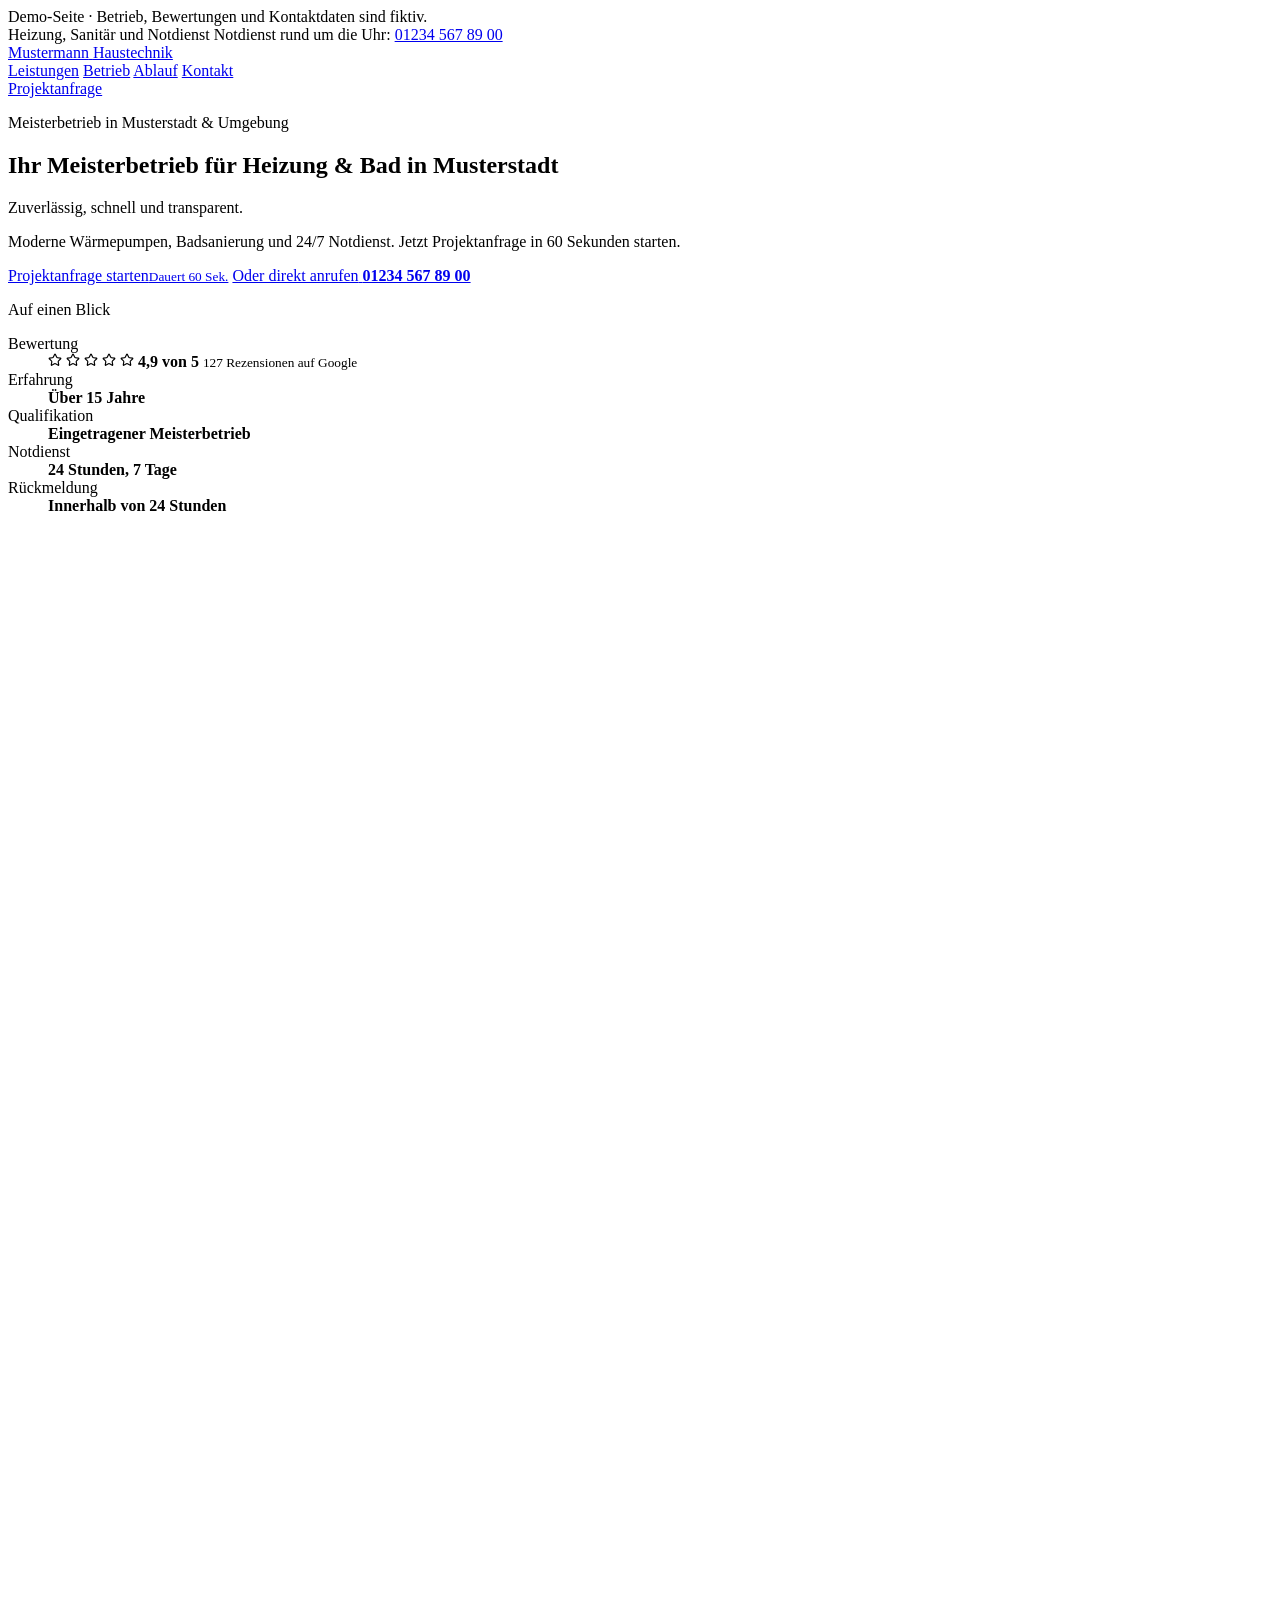
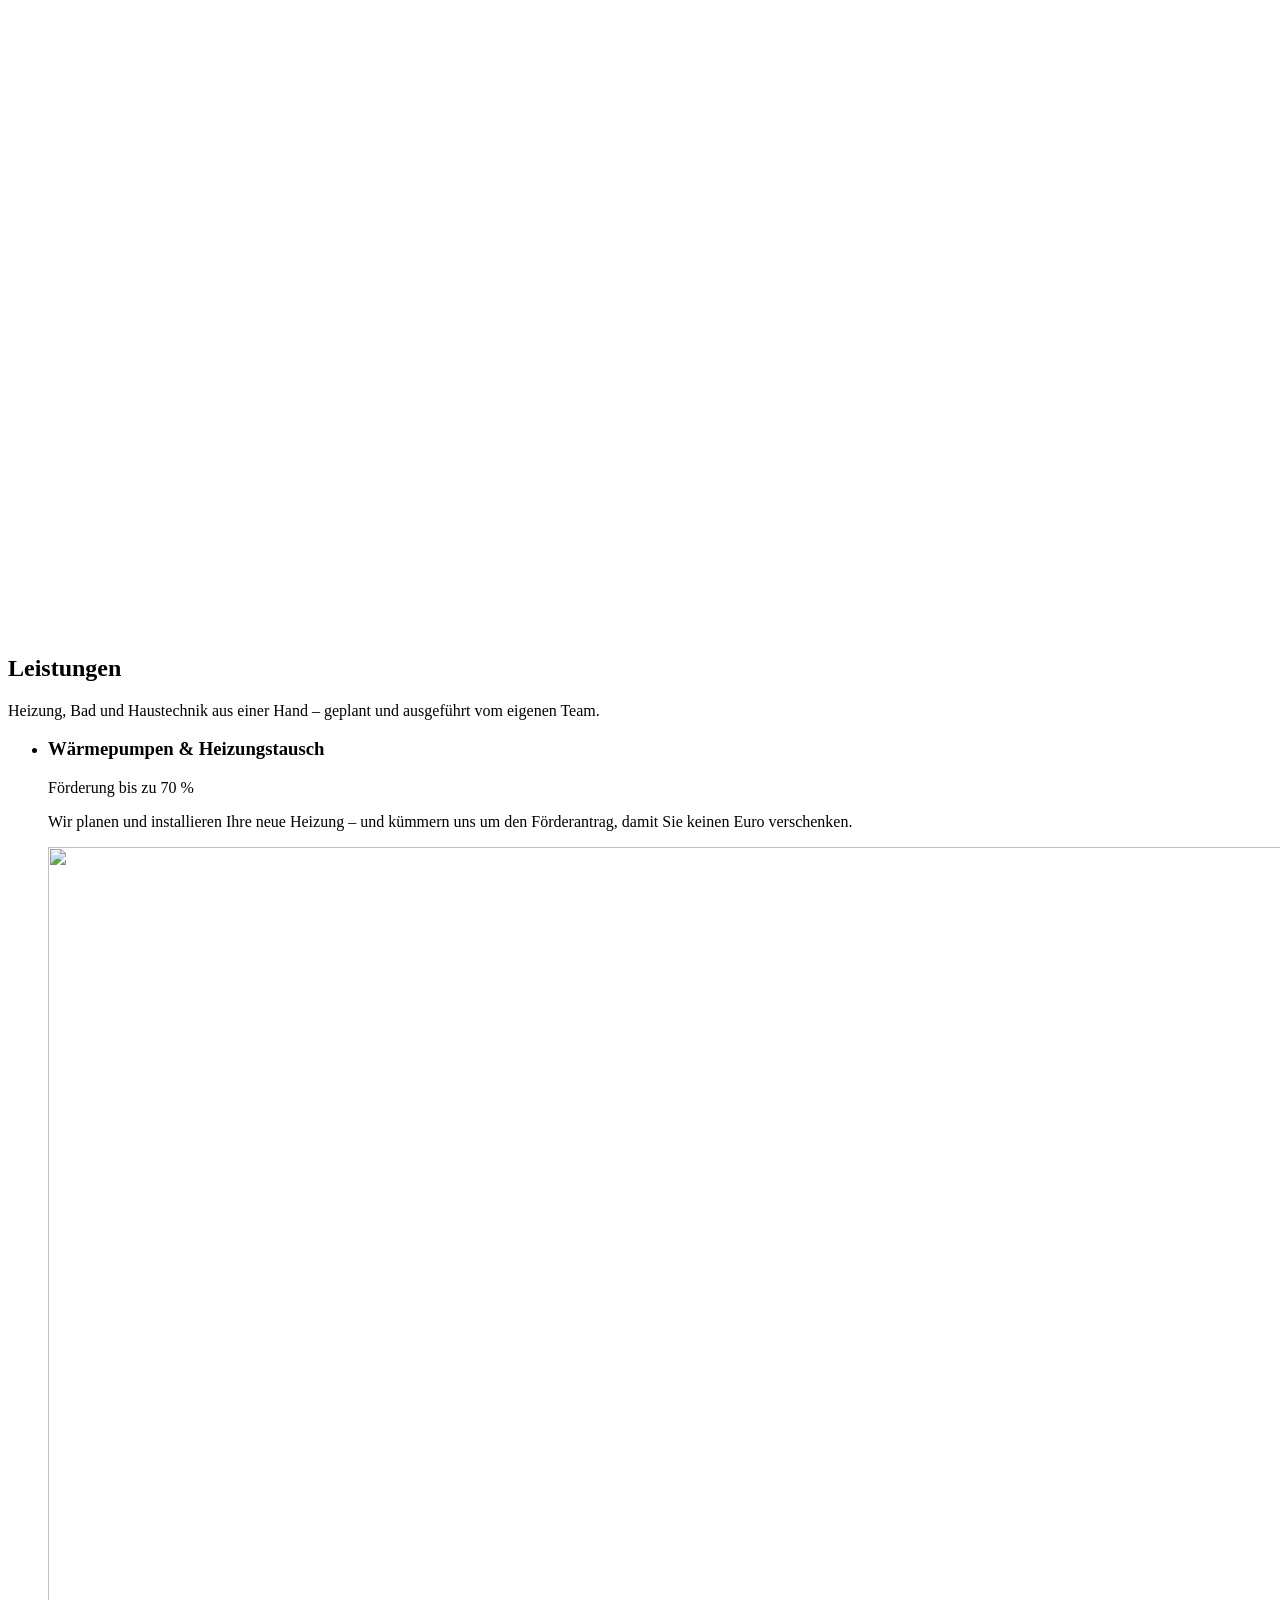
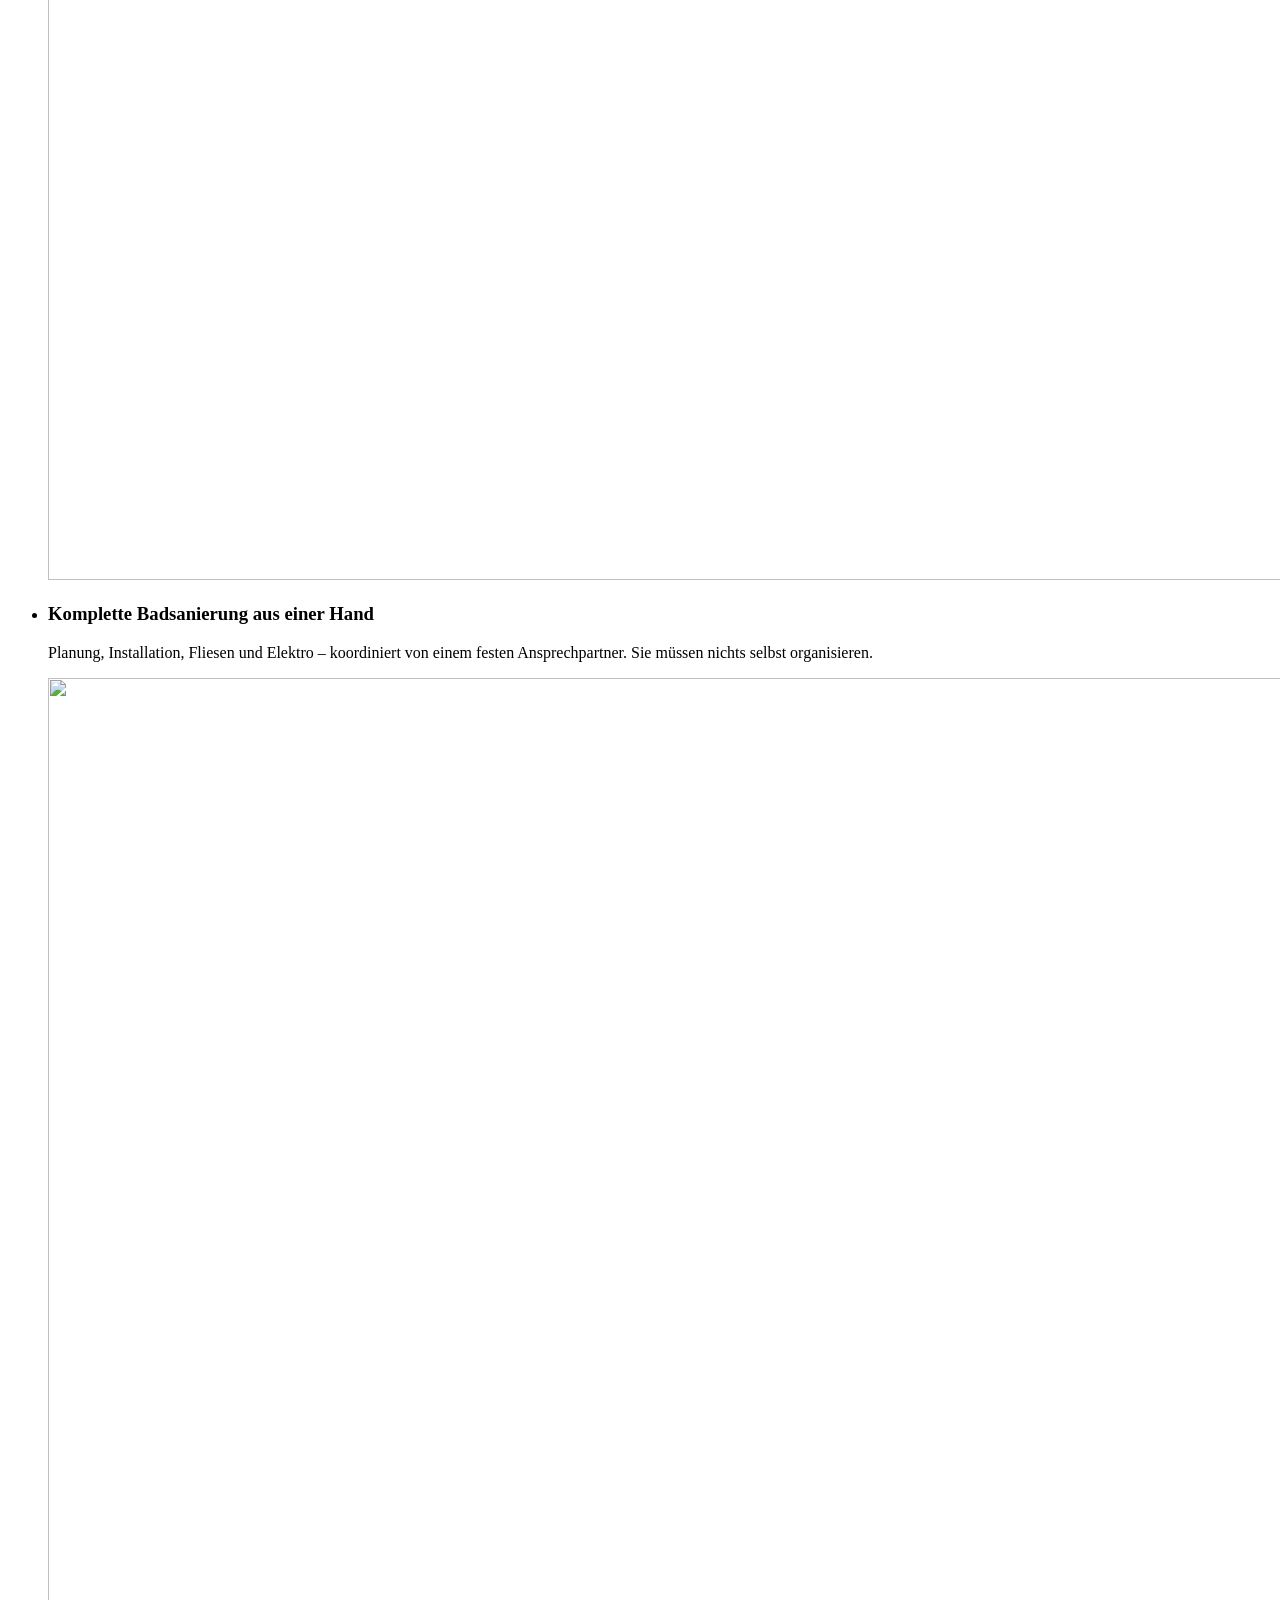
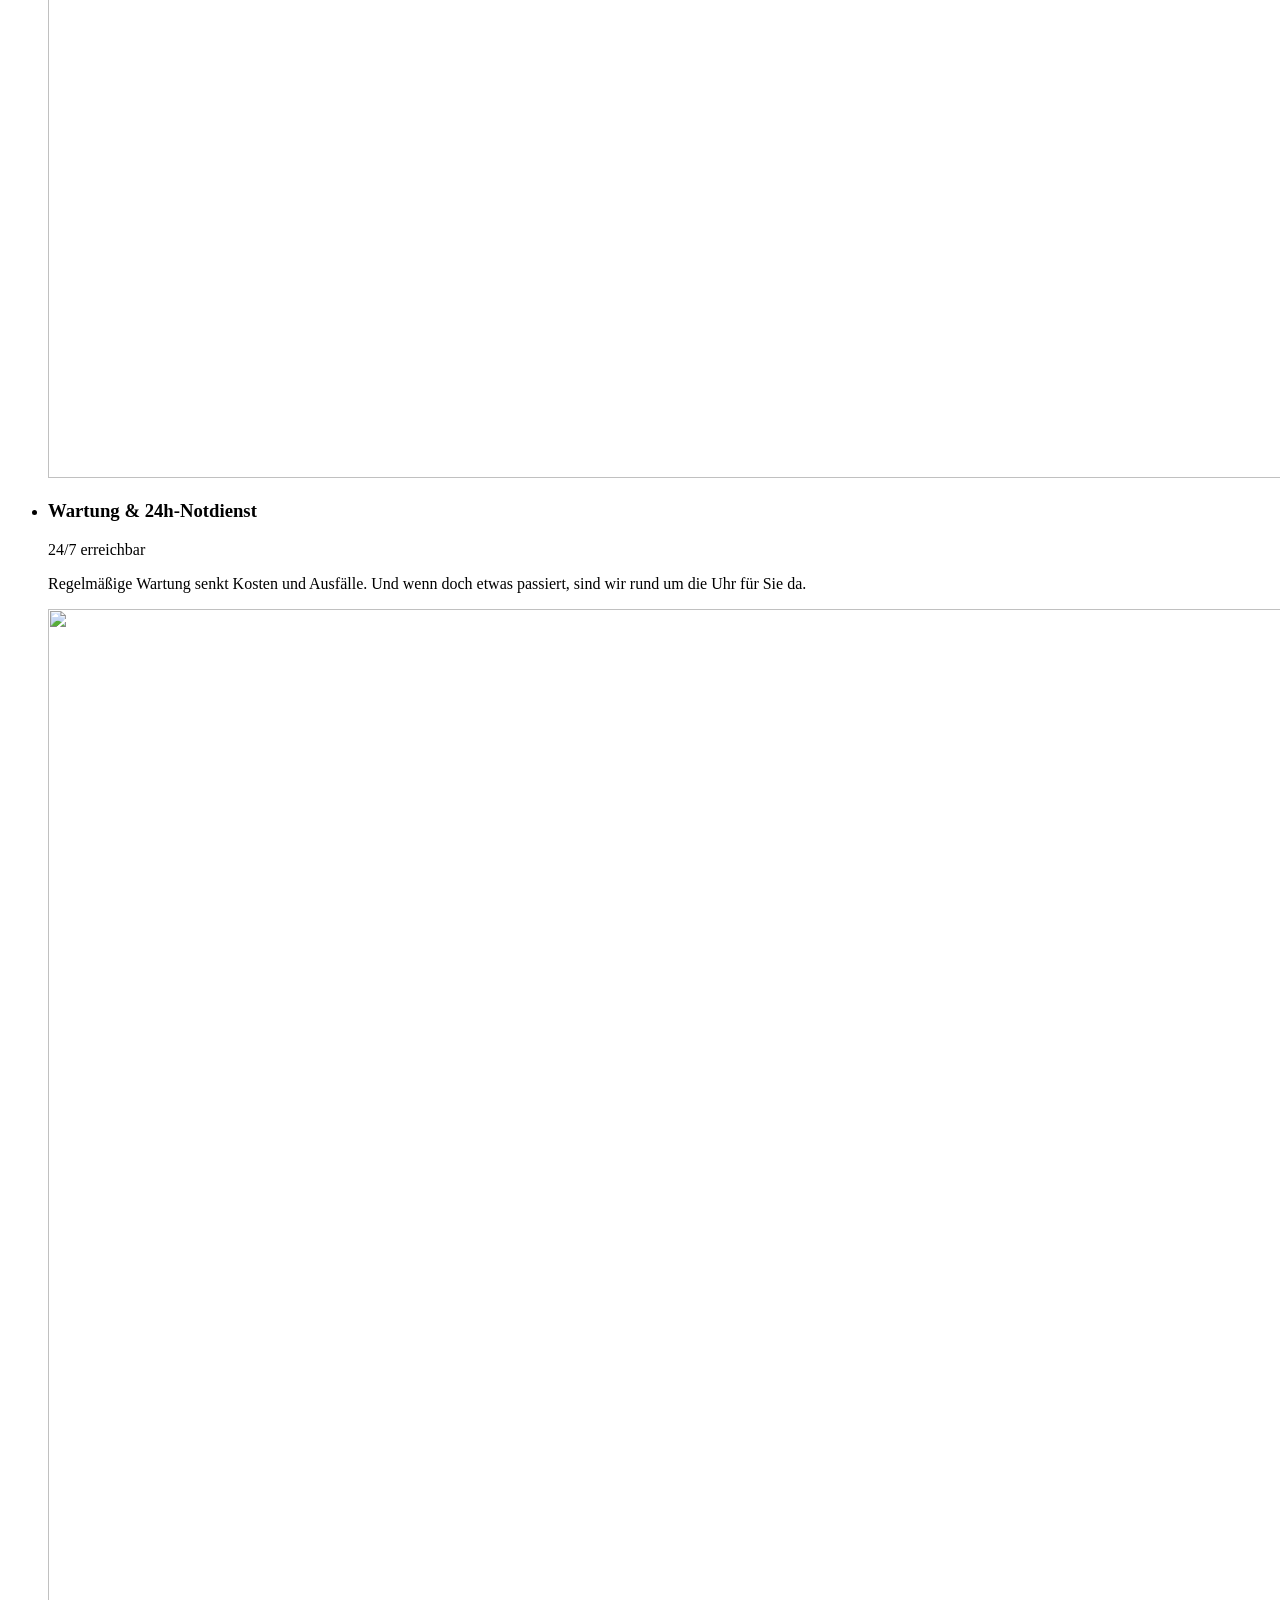
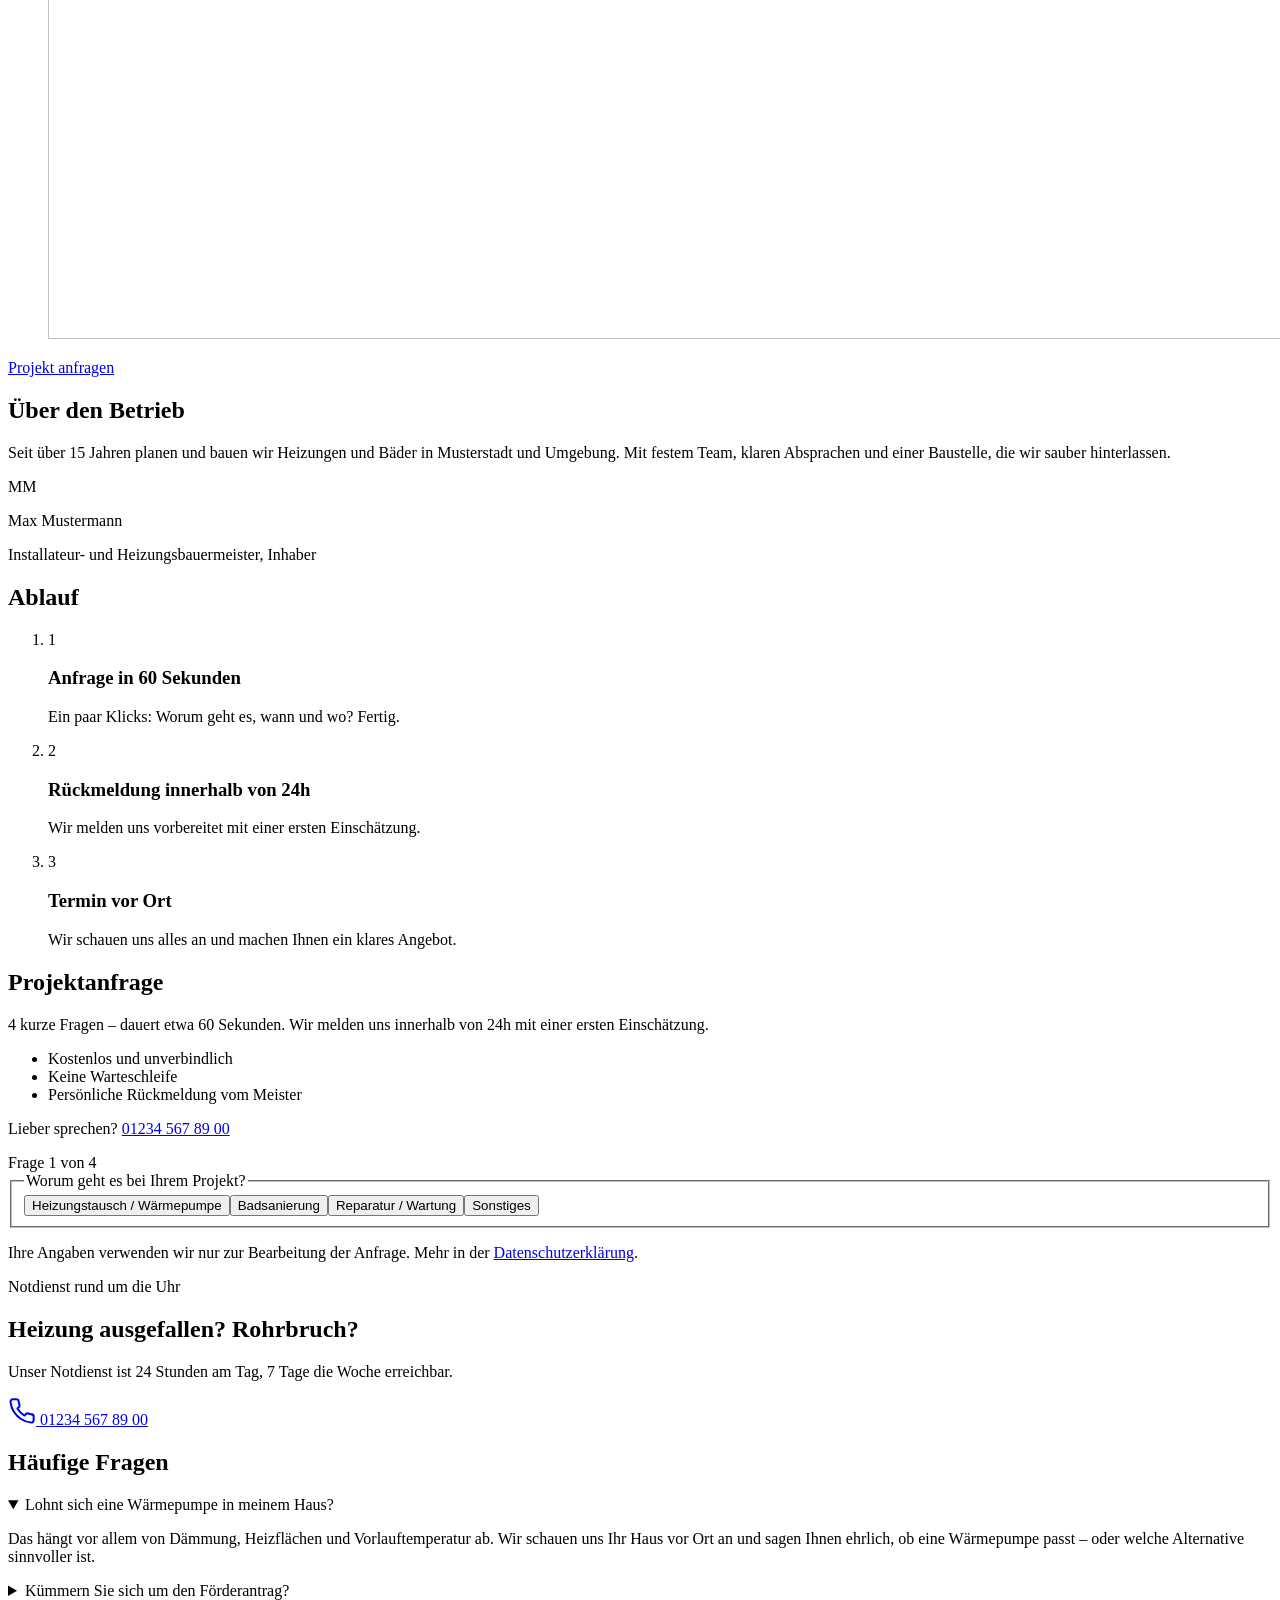
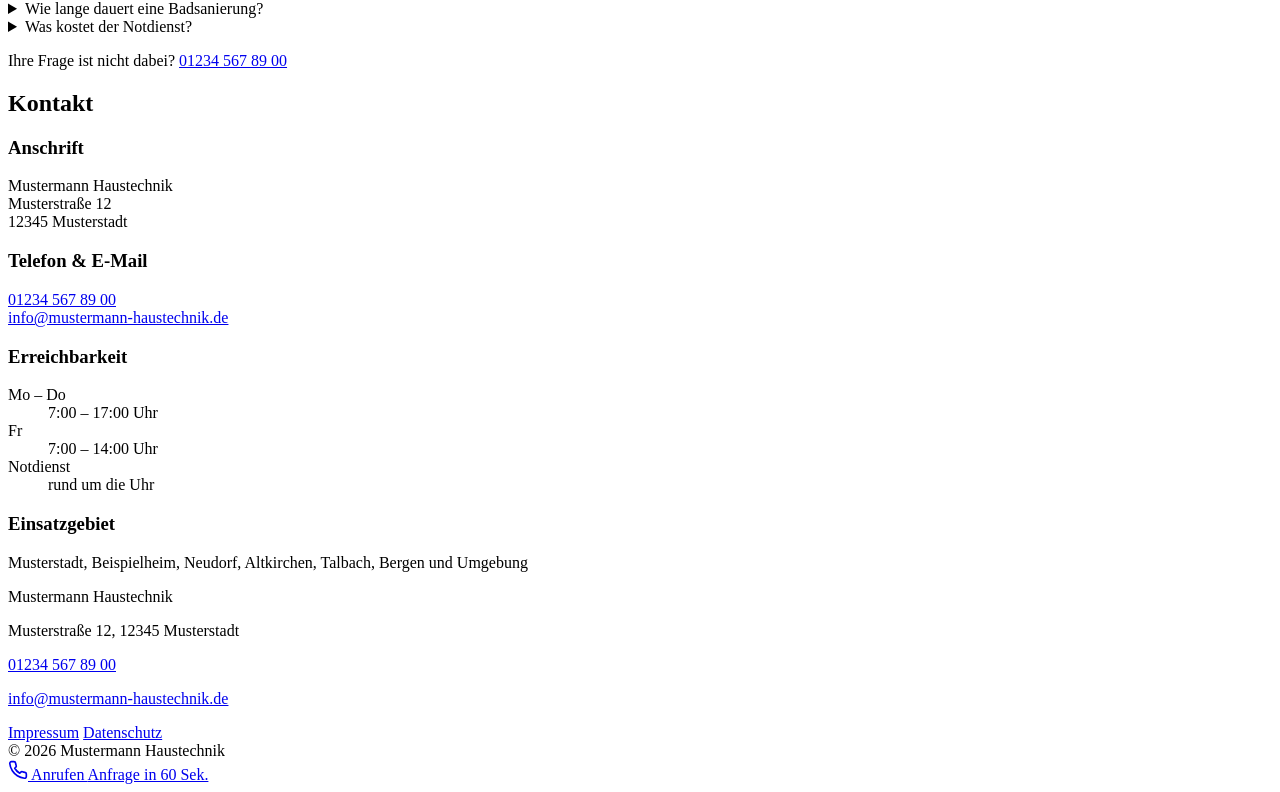
==== commit 94cee79b: "Formular-Sprung, zweizeiliger Button, mobile Reihenfolge, Feinschliff Co-Authored-By: Claude Opus 5." ====
--- a/klar/index.html
+++ b/klar/index.html
@@ -1,8 +1,8 @@
-<!DOCTYPE html><html lang="de" data-template="klar" style="--primaer:#0F2B48;--akzent:#E65F2B;--akzent-flaeche:#c65225;--auf-akzent:#0d243c" data-astro-cid-sbfv7vrk> <head><meta charset="utf-8"><meta name="viewport" content="width=device-width, initial-scale=1"><title>Mustermann Haustechnik – Meisterbetrieb für Heizung &amp; Bad in Musterstadt</title><meta name="description" content="Wärmepumpen, Heizungstausch, Badsanierung und 24/7 Notdienst in Musterstadt &#38; Umgebung. Projektanfrage in 60 Sekunden."><link rel="canonical" href="https://www.mustermann-haustechnik.de/handwerker-demos/klar"><link rel="icon" href="data:image/svg+xml,%3Csvg%20xmlns%3D%22http%3A%2F%2Fwww.w3.org%2F2000%2Fsvg%22%20viewBox%3D%220%200%2064%2064%22%3E%3Crect%20width%3D%2264%22%20height%3D%2264%22%20fill%3D%22%230F2B48%22%2F%3E%3Ctext%20x%3D%2232%22%20y%3D%2242%22%20font-family%3D%22Arial%2Csans-serif%22%20font-size%3D%2228%22%20font-weight%3D%22700%22%20fill%3D%22%23fff%22%20text-anchor%3D%22middle%22%3EMH%3C%2Ftext%3E%3C%2Fsvg%3E"><meta name="theme-color" content="#0F2B48"><meta name="robots" content="noindex, nofollow"><meta property="og:type" content="website"><meta property="og:title" content="Mustermann Haustechnik – Meisterbetrieb für Heizung &#38; Bad in Musterstadt"><meta property="og:description" content="Wärmepumpen, Heizungstausch, Badsanierung und 24/7 Notdienst in Musterstadt &#38; Umgebung. Projektanfrage in 60 Sekunden."><meta property="og:locale" content="de_DE"><link rel="stylesheet" href="/handwerker-demos/klar/_astro/datenschutz.BoypN0md.css">
-<link rel="stylesheet" href="/handwerker-demos/klar/_astro/index.CfiMNGxD.css"></head> <body data-astro-cid-sbfv7vrk> <div class="demo-hinweis" role="note" data-astro-cid-sbfv7vrk>
+<!DOCTYPE html><html lang="de" data-template="klar" style="--primaer:#0F2B48;--akzent:#E65F2B;--akzent-flaeche:#c65225;--auf-akzent:#0d243c" data-astro-cid-sbfv7vrk> <head><meta charset="utf-8"><meta name="viewport" content="width=device-width, initial-scale=1"><title>Mustermann Haustechnik – Meisterbetrieb für Heizung &amp; Bad in Musterstadt</title><meta name="description" content="Wärmepumpen, Heizungstausch, Badsanierung und 24/7 Notdienst in Musterstadt &#38; Umgebung. Projektanfrage in 60 Sekunden."><link rel="canonical" href="https://www.mustermann-haustechnik.de/handwerker-demos/klar"><link rel="icon" href="data:image/svg+xml,%3Csvg%20xmlns%3D%22http%3A%2F%2Fwww.w3.org%2F2000%2Fsvg%22%20viewBox%3D%220%200%2064%2064%22%3E%3Crect%20width%3D%2264%22%20height%3D%2264%22%20fill%3D%22%230F2B48%22%2F%3E%3Ctext%20x%3D%2232%22%20y%3D%2242%22%20font-family%3D%22Arial%2Csans-serif%22%20font-size%3D%2228%22%20font-weight%3D%22700%22%20fill%3D%22%23fff%22%20text-anchor%3D%22middle%22%3EMH%3C%2Ftext%3E%3C%2Fsvg%3E"><meta name="theme-color" content="#0F2B48"><meta name="robots" content="noindex, nofollow"><meta property="og:type" content="website"><meta property="og:title" content="Mustermann Haustechnik – Meisterbetrieb für Heizung &#38; Bad in Musterstadt"><meta property="og:description" content="Wärmepumpen, Heizungstausch, Badsanierung und 24/7 Notdienst in Musterstadt &#38; Umgebung. Projektanfrage in 60 Sekunden."><meta property="og:locale" content="de_DE"><link rel="stylesheet" href="/handwerker-demos/klar/_astro/datenschutz.zMnrEA2M.css">
+<link rel="stylesheet" href="/handwerker-demos/klar/_astro/index.BgJ4pqg3.css"></head> <body data-astro-cid-sbfv7vrk> <div class="demo-hinweis" role="note" data-astro-cid-sbfv7vrk>
 Demo-Seite · Betrieb, Bewertungen und Kontaktdaten sind fiktiv.
 </div> <div class="leiste" data-astro-cid-jywrxoxd> <div class="container leiste__in" data-astro-cid-jywrxoxd> <span class="leiste__links" data-astro-cid-jywrxoxd>Heizung, Sanitär und Notdienst</span> <span data-astro-cid-jywrxoxd> Notdienst rund um die Uhr:
-<a href="tel:+4912345678900" data-astro-cid-jywrxoxd>01234 567 89 00</a> </span> </div> </div> <header class="kopf" data-astro-cid-jywrxoxd> <div class="container kopf__in" data-astro-cid-jywrxoxd> <a href="/handwerker-demos/klar/" class="wortmarke" aria-label="Mustermann Haustechnik – zur Startseite" data-astro-cid-jywrxoxd>  <span class="wortmarke__1" data-astro-cid-jywrxoxd>Mustermann</span> <span class="wortmarke__2" data-astro-cid-jywrxoxd>Haustechnik</span> </a> <nav class="nav" aria-label="Hauptnavigation" data-astro-cid-jywrxoxd> <a href="/handwerker-demos/klar/#leistungen" data-astro-cid-jywrxoxd>Leistungen</a> <a href="/handwerker-demos/klar/#betrieb" data-astro-cid-jywrxoxd>Betrieb</a> <a href="/handwerker-demos/klar/#ablauf" data-astro-cid-jywrxoxd>Ablauf</a> <a href="/handwerker-demos/klar/#kontakt" data-astro-cid-jywrxoxd>Kontakt</a> </nav> <a class="btn k-btn kopf__cta" href="/handwerker-demos/klar/#anfrage" data-astro-cid-jywrxoxd>Projektanfrage</a> </div> </header>  <main id="inhalt" data-astro-cid-sbfv7vrk>  <!-- Hero --><section class="hero" data-astro-cid-t2aqpwsi> <div class="container hero__raster" data-astro-cid-t2aqpwsi> <div class="hero__text" data-astro-cid-t2aqpwsi> <p class="k-label" data-astro-cid-t2aqpwsi>Meisterbetrieb in Musterstadt &amp; Umgebung</p> <h1 data-astro-cid-t2aqpwsi>Ihr Meisterbetrieb für Heizung &amp; Bad in Musterstadt</h1> <p class="werte" data-astro-cid-t2aqpwsi>Zuverlässig, schnell und transparent.</p> <p class="hero__lead" data-astro-cid-t2aqpwsi>Moderne Wärmepumpen, Badsanierung und 24/7 Notdienst. Jetzt Projektanfrage in 60 Sekunden starten.</p> <div class="hero__aktionen" data-astro-cid-t2aqpwsi> <a class="btn k-btn k-btn--gross" href="#anfrage" data-astro-cid-t2aqpwsi>Projektanfrage starten (Dauert 60 Sek.)</a> <a class="hero__tel" href="tel:+4912345678900" data-astro-cid-t2aqpwsi> <span class="k-label" data-astro-cid-t2aqpwsi>Oder direkt anrufen</span> <strong data-astro-cid-t2aqpwsi>01234 567 89 00</strong> </a> </div> </div> <aside class="hero__seite" aria-label="Auf einen Blick" data-astro-cid-t2aqpwsi> <p class="k-label" data-astro-cid-t2aqpwsi>Auf einen Blick</p> <dl class="datenblatt" data-astro-cid-t2aqpwsi> <div data-astro-cid-t2aqpwsi> <dt data-astro-cid-t2aqpwsi>Bewertung</dt> <dd data-astro-cid-t2aqpwsi> <span class="sterne" aria-hidden="true" data-astro-cid-t2aqpwsi> 
+<a href="tel:+4912345678900" data-astro-cid-jywrxoxd>01234 567 89 00</a> </span> </div> </div> <header class="kopf" data-astro-cid-jywrxoxd> <div class="container kopf__in" data-astro-cid-jywrxoxd> <a href="/handwerker-demos/klar/" class="wortmarke" aria-label="Mustermann Haustechnik – zur Startseite" data-astro-cid-jywrxoxd>  <span class="wortmarke__1" data-astro-cid-jywrxoxd>Mustermann</span> <span class="wortmarke__2" data-astro-cid-jywrxoxd>Haustechnik</span> </a> <nav class="nav" aria-label="Hauptnavigation" data-astro-cid-jywrxoxd> <a href="/handwerker-demos/klar/#leistungen" data-astro-cid-jywrxoxd>Leistungen</a> <a href="/handwerker-demos/klar/#betrieb" data-astro-cid-jywrxoxd>Betrieb</a> <a href="/handwerker-demos/klar/#ablauf" data-astro-cid-jywrxoxd>Ablauf</a> <a href="/handwerker-demos/klar/#kontakt" data-astro-cid-jywrxoxd>Kontakt</a> </nav> <a class="btn k-btn kopf__cta" href="/handwerker-demos/klar/#anfrage" data-astro-cid-jywrxoxd>Projektanfrage</a> </div> </header>  <main id="inhalt" data-astro-cid-sbfv7vrk>  <!-- Hero --><section class="hero" data-astro-cid-t2aqpwsi> <div class="container hero__raster" data-astro-cid-t2aqpwsi> <div class="hero__text" data-astro-cid-t2aqpwsi> <p class="k-label" data-astro-cid-t2aqpwsi>Meisterbetrieb in Musterstadt &amp; Umgebung</p> <h1 data-astro-cid-t2aqpwsi>Ihr Meisterbetrieb für Heizung &amp; Bad in Musterstadt</h1> <p class="werte" data-astro-cid-t2aqpwsi>Zuverlässig, schnell und transparent.</p> <p class="hero__lead" data-astro-cid-t2aqpwsi>Moderne Wärmepumpen, Badsanierung und 24/7 Notdienst. Jetzt Projektanfrage in 60 Sekunden starten.</p> <div class="hero__aktionen" data-astro-cid-t2aqpwsi> <a class="btn k-btn k-btn--gross" href="#anfrage" data-astro-cid-t2aqpwsi><span class="cta" data-astro-cid-t2aqpwsi><span data-astro-cid-t2aqpwsi>Projektanfrage starten</span><small data-astro-cid-t2aqpwsi>Dauert 60 Sek.</small></span></a> <a class="hero__tel" href="tel:+4912345678900" data-astro-cid-t2aqpwsi> <span class="k-label" data-astro-cid-t2aqpwsi>Oder direkt anrufen</span> <strong data-astro-cid-t2aqpwsi>01234 567 89 00</strong> </a> </div> </div> <aside class="hero__seite" aria-label="Auf einen Blick" data-astro-cid-t2aqpwsi> <p class="k-label" data-astro-cid-t2aqpwsi>Auf einen Blick</p> <dl class="datenblatt" data-astro-cid-t2aqpwsi> <div data-astro-cid-t2aqpwsi> <dt data-astro-cid-t2aqpwsi>Bewertung</dt> <dd data-astro-cid-t2aqpwsi> <span class="sterne" aria-hidden="true" data-astro-cid-t2aqpwsi> 
 <svg
   class="icon " width="14" height="14" aria-hidden="true" focusable="false"
   xmlns="http://www.w3.org/2000/svg"
@@ -77,8 +77,8 @@
 >
   <path d="M11.525 2.295a.53.53 0 0 1 .95 0l2.31 4.679a2.123 2.123 0 0 0 1.595 1.16l5.166.756a.53.53 0 0 1 .294.904l-3.736 3.638a2.123 2.123 0 0 0-.611 1.878l.882 5.14a.53.53 0 0 1-.771.56l-4.618-2.428a2.122 2.122 0 0 0-1.973 0L6.396 21.01a.53.53 0 0 1-.77-.56l.881-5.139a2.122 2.122 0 0 0-.611-1.879L2.16 9.795a.53.53 0 0 1 .294-.906l5.165-.755a2.122 2.122 0 0 0 1.597-1.16z" />
 </svg>
- </span> <strong data-astro-cid-t2aqpwsi>4,9 von 5</strong> <small data-astro-cid-t2aqpwsi>127 Rezensionen auf Google</small> </dd> </div><div data-astro-cid-t2aqpwsi> <dt data-astro-cid-t2aqpwsi>Erfahrung</dt> <dd data-astro-cid-t2aqpwsi>  <strong data-astro-cid-t2aqpwsi>Über 15 Jahre</strong>  </dd> </div><div data-astro-cid-t2aqpwsi> <dt data-astro-cid-t2aqpwsi>Qualifikation</dt> <dd data-astro-cid-t2aqpwsi>  <strong data-astro-cid-t2aqpwsi>Eingetragener Meisterbetrieb</strong>  </dd> </div><div data-astro-cid-t2aqpwsi> <dt data-astro-cid-t2aqpwsi>Notdienst</dt> <dd data-astro-cid-t2aqpwsi>  <strong data-astro-cid-t2aqpwsi>24 Stunden, 7 Tage</strong>  </dd> </div><div data-astro-cid-t2aqpwsi> <dt data-astro-cid-t2aqpwsi>Rückmeldung</dt> <dd data-astro-cid-t2aqpwsi>  <strong data-astro-cid-t2aqpwsi>Innerhalb von 24 Stunden</strong>  </dd> </div> </dl> </aside> </div> </section> <figure class="container band" data-astro-cid-t2aqpwsi> <img src="/handwerker-demos/klar/_astro/hero-bad.DcEiyPbw_Z1dmOda.webp" srcset="/handwerker-demos/klar/_astro/hero-bad.DcEiyPbw_Z2mmMeJ.webp 800w, /handwerker-demos/klar/_astro/hero-bad.DcEiyPbw_24ES9.webp 1280w, /handwerker-demos/klar/_astro/hero-bad.DcEiyPbw_Z11g7tt.webp 1920w, /handwerker-demos/klar/_astro/hero-bad.DcEiyPbw_Z1dmOda.webp 2000w" alt sizes="(max-width: 1320px) 100vw, 1240px" loading="eager" data-astro-cid-t2aqpwsi="true" width="2000" height="1700" decoding="async"> </figure> <!-- Leistungen --> <section class="abschnitt" id="leistungen" data-astro-cid-t2aqpwsi> <div class="container abschnitt__raster" data-astro-cid-t2aqpwsi> <h2 class="marke" data-astro-cid-t2aqpwsi>Leistungen</h2> <div data-astro-cid-t2aqpwsi> <p class="k-intro" data-astro-cid-t2aqpwsi>Heizung, Bad und Haustechnik aus einer Hand – geplant und ausgeführt vom eigenen Team.</p> <ul class="leistungen" data-astro-cid-t2aqpwsi> <li data-astro-cid-t2aqpwsi> <div data-astro-cid-t2aqpwsi> <h3 data-astro-cid-t2aqpwsi>Wärmepumpen &amp; Heizungstausch</h3> <p class="leistungen__hinweis" data-astro-cid-t2aqpwsi>Förderung bis zu 70 %</p> </div> <p class="leistungen__text" data-astro-cid-t2aqpwsi>Wir planen und installieren Ihre neue Heizung – und kümmern uns um den Förderantrag, damit Sie keinen Euro verschenken.</p> <img src="/handwerker-demos/klar/_astro/waermepumpe.m1WT3sDU_Z28glM3.webp" srcset="/handwerker-demos/klar/_astro/waermepumpe.m1WT3sDU_ejuuC.webp 320w, /handwerker-demos/klar/_astro/waermepumpe.m1WT3sDU_Zemvk4.webp 480w" alt sizes="200px" data-astro-cid-t2aqpwsi="true" width="2000" height="1333" loading="lazy" decoding="async" class="leistungen__bild"> </li><li data-astro-cid-t2aqpwsi> <div data-astro-cid-t2aqpwsi> <h3 data-astro-cid-t2aqpwsi>Komplette Badsanierung aus einer Hand</h3>  </div> <p class="leistungen__text" data-astro-cid-t2aqpwsi>Planung, Installation, Fliesen und Elektro – koordiniert von einem festen Ansprechpartner. Sie müssen nichts selbst organisieren.</p> <img src="/handwerker-demos/klar/_astro/bad.3McFh4sb_Z1IA8xv.webp" srcset="/handwerker-demos/klar/_astro/bad.3McFh4sb_1ir1P3.webp 320w, /handwerker-demos/klar/_astro/bad.3McFh4sb_Z1QHLM6.webp 480w" alt sizes="200px" data-astro-cid-t2aqpwsi="true" width="2000" height="3000" loading="lazy" decoding="async" class="leistungen__bild"> </li><li data-astro-cid-t2aqpwsi> <div data-astro-cid-t2aqpwsi> <h3 data-astro-cid-t2aqpwsi>Wartung &amp; 24h-Notdienst</h3> <p class="leistungen__hinweis" data-astro-cid-t2aqpwsi>24/7 erreichbar</p> </div> <p class="leistungen__text" data-astro-cid-t2aqpwsi>Regelmäßige Wartung senkt Kosten und Ausfälle. Und wenn doch etwas passiert, sind wir rund um die Uhr für Sie da.</p> <img src="/handwerker-demos/klar/_astro/wartung.B2MLBEaV_Z1dePbF.webp" srcset="/handwerker-demos/klar/_astro/wartung.B2MLBEaV_14kMFX.webp 320w, /handwerker-demos/klar/_astro/wartung.B2MLBEaV_L2OQG.webp 480w" alt sizes="200px" data-astro-cid-t2aqpwsi="true" width="2000" height="1330" loading="lazy" decoding="async" class="leistungen__bild"> </li> </ul> <a class="mehr" href="#anfrage" data-astro-cid-t2aqpwsi>Projekt anfragen</a> </div> </div> </section> <!-- Betrieb --> <section class="abschnitt abschnitt--grau" id="betrieb" data-astro-cid-t2aqpwsi> <div class="container abschnitt__raster" data-astro-cid-t2aqpwsi> <h2 class="marke" data-astro-cid-t2aqpwsi>Über den Betrieb</h2> <div data-astro-cid-t2aqpwsi> <p class="aussage" data-astro-cid-t2aqpwsi>Seit über 15 Jahren planen und bauen wir Heizungen und Bäder in Musterstadt und Umgebung. Mit festem Team, klaren Absprachen und einer Baustelle, die wir sauber hinterlassen.</p> <div class="person" data-astro-cid-t2aqpwsi> <span class="person__bild person__initialen" aria-hidden="true" data-astro-cid-t2aqpwsi> MM </span> <div data-astro-cid-t2aqpwsi> <p class="person__name" data-astro-cid-t2aqpwsi>Max Mustermann</p> <p class="person__rolle" data-astro-cid-t2aqpwsi>Installateur- und Heizungsbauermeister, Inhaber</p> </div> </div> </div> </div> </section> <!-- Ablauf --> <section class="abschnitt" id="ablauf" data-astro-cid-t2aqpwsi> <div class="container abschnitt__raster" data-astro-cid-t2aqpwsi> <h2 class="marke" data-astro-cid-t2aqpwsi>Ablauf</h2> <div data-astro-cid-t2aqpwsi> <ol class="schritte" data-astro-cid-t2aqpwsi> <li data-astro-cid-t2aqpwsi> <span class="schritte__nr" data-astro-cid-t2aqpwsi>1</span> <h3 data-astro-cid-t2aqpwsi>Anfrage in 60 Sekunden</h3> <p data-astro-cid-t2aqpwsi>Ein paar Klicks: Worum geht es, wann und wo? Fertig.</p> </li><li data-astro-cid-t2aqpwsi> <span class="schritte__nr" data-astro-cid-t2aqpwsi>2</span> <h3 data-astro-cid-t2aqpwsi>Rückmeldung innerhalb von 24h</h3> <p data-astro-cid-t2aqpwsi>Wir melden uns vorbereitet mit einer ersten Einschätzung.</p> </li><li data-astro-cid-t2aqpwsi> <span class="schritte__nr" data-astro-cid-t2aqpwsi>3</span> <h3 data-astro-cid-t2aqpwsi>Termin vor Ort</h3> <p data-astro-cid-t2aqpwsi>Wir schauen uns alles an und machen Ihnen ein klares Angebot.</p> </li> </ol> </div> </div> </section> <!-- Anfrage --> <section class="abschnitt abschnitt--grau" id="anfrage" data-astro-cid-t2aqpwsi> <div class="container abschnitt__raster" data-astro-cid-t2aqpwsi> <h2 class="marke" data-astro-cid-t2aqpwsi>Projektanfrage</h2> <div class="anfrage" data-astro-cid-t2aqpwsi> <div data-astro-cid-t2aqpwsi> <p class="anfrage__text anfrage__text--erst" data-astro-cid-t2aqpwsi>4 kurze Fragen – dauert etwa 60 Sekunden. Wir melden uns innerhalb von 24h mit einer ersten Einschätzung.</p> <ul class="haken" data-astro-cid-t2aqpwsi> <li data-astro-cid-t2aqpwsi>Kostenlos und unverbindlich</li> <li data-astro-cid-t2aqpwsi>Keine Warteschleife</li> <li data-astro-cid-t2aqpwsi>Persönliche Rückmeldung vom Meister</li> </ul> <p class="anfrage__tel" data-astro-cid-t2aqpwsi>
-Lieber sprechen? <a href="tel:+4912345678900" data-astro-cid-t2aqpwsi>01234 567 89 00</a> </p> </div> <div class="formular" data-astro-cid-t2aqpwsi> <div class="fv" data-fv data-anzahl="4" data-astro-cid-m6vzoo75><div class="fv__fortschritt" data-astro-cid-m6vzoo75><span data-fv-text data-astro-cid-m6vzoo75>Frage 1 von 4</span><span class="fv__balken" data-astro-cid-m6vzoo75><span data-fv-balken style="width:25%" data-astro-cid-m6vzoo75></span></span></div><fieldset class="fv__schritt" data-fv-schritt="0" data-astro-cid-m6vzoo75><legend class="fv__frage" data-astro-cid-m6vzoo75>Worum geht es bei Ihrem Projekt?</legend><div class="fv__optionen" data-astro-cid-m6vzoo75><button type="button" class="fv__option" data-fv-weiter data-astro-cid-m6vzoo75><span data-astro-cid-m6vzoo75>Heizungstausch / Wärmepumpe</span></button><button type="button" class="fv__option" data-fv-weiter data-astro-cid-m6vzoo75><span data-astro-cid-m6vzoo75>Badsanierung</span></button><button type="button" class="fv__option" data-fv-weiter data-astro-cid-m6vzoo75><span data-astro-cid-m6vzoo75>Reparatur / Wartung</span></button><button type="button" class="fv__option" data-fv-weiter data-astro-cid-m6vzoo75><span data-astro-cid-m6vzoo75>Sonstiges</span></button></div></fieldset><fieldset class="fv__schritt" data-fv-schritt="1" hidden data-astro-cid-m6vzoo75><legend class="fv__frage" data-astro-cid-m6vzoo75>Wann soll das Projekt umgesetzt werden?</legend><div class="fv__optionen" data-astro-cid-m6vzoo75><button type="button" class="fv__option" data-fv-weiter data-astro-cid-m6vzoo75><span data-astro-cid-m6vzoo75>Sofort / Notfall</span></button><button type="button" class="fv__option" data-fv-weiter data-astro-cid-m6vzoo75><span data-astro-cid-m6vzoo75>In den nächsten 1–3 Monaten</span></button><button type="button" class="fv__option" data-fv-weiter data-astro-cid-m6vzoo75><span data-astro-cid-m6vzoo75>Nur unverbindliche Beratung</span></button></div></fieldset><fieldset class="fv__schritt" data-fv-schritt="2" hidden data-astro-cid-m6vzoo75><legend class="fv__frage" data-astro-cid-m6vzoo75>Um welche Immobilie handelt es sich?</legend><div class="fv__optionen" data-astro-cid-m6vzoo75><button type="button" class="fv__option" data-fv-weiter data-astro-cid-m6vzoo75><span data-astro-cid-m6vzoo75>Einfamilienhaus</span></button><button type="button" class="fv__option" data-fv-weiter data-astro-cid-m6vzoo75><span data-astro-cid-m6vzoo75>Mehrfamilienhaus</span></button><button type="button" class="fv__option" data-fv-weiter data-astro-cid-m6vzoo75><span data-astro-cid-m6vzoo75>Gewerbe</span></button></div></fieldset><fieldset class="fv__schritt" data-fv-schritt="3" hidden data-astro-cid-m6vzoo75><legend class="fv__frage" data-astro-cid-m6vzoo75>Wie erreichen wir Sie?</legend><div class="fv__felder" data-astro-cid-m6vzoo75><label data-astro-cid-m6vzoo75>
+ </span> <strong data-astro-cid-t2aqpwsi>4,9 von 5</strong> <small data-astro-cid-t2aqpwsi>127 Rezensionen auf Google</small> </dd> </div><div data-astro-cid-t2aqpwsi> <dt data-astro-cid-t2aqpwsi>Erfahrung</dt> <dd data-astro-cid-t2aqpwsi>  <strong data-astro-cid-t2aqpwsi>Über 15 Jahre</strong>  </dd> </div><div data-astro-cid-t2aqpwsi> <dt data-astro-cid-t2aqpwsi>Qualifikation</dt> <dd data-astro-cid-t2aqpwsi>  <strong data-astro-cid-t2aqpwsi>Eingetragener Meisterbetrieb</strong>  </dd> </div><div data-astro-cid-t2aqpwsi> <dt data-astro-cid-t2aqpwsi>Notdienst</dt> <dd data-astro-cid-t2aqpwsi>  <strong data-astro-cid-t2aqpwsi>24 Stunden, 7 Tage</strong>  </dd> </div><div data-astro-cid-t2aqpwsi> <dt data-astro-cid-t2aqpwsi>Rückmeldung</dt> <dd data-astro-cid-t2aqpwsi>  <strong data-astro-cid-t2aqpwsi>Innerhalb von 24 Stunden</strong>  </dd> </div> </dl> </aside> </div> </section> <figure class="container band" data-astro-cid-t2aqpwsi> <img src="/handwerker-demos/klar/_astro/hero-bad.DcEiyPbw_Z1dmOda.webp" srcset="/handwerker-demos/klar/_astro/hero-bad.DcEiyPbw_Z2mmMeJ.webp 800w, /handwerker-demos/klar/_astro/hero-bad.DcEiyPbw_24ES9.webp 1280w, /handwerker-demos/klar/_astro/hero-bad.DcEiyPbw_Z11g7tt.webp 1920w, /handwerker-demos/klar/_astro/hero-bad.DcEiyPbw_Z1dmOda.webp 2000w" alt sizes="(max-width: 1320px) 100vw, 1240px" loading="eager" data-astro-cid-t2aqpwsi="true" width="2000" height="1700" decoding="async"> </figure> <!-- Leistungen --> <section class="abschnitt" id="leistungen" data-astro-cid-t2aqpwsi> <div class="container abschnitt__raster" data-astro-cid-t2aqpwsi> <h2 class="marke" data-astro-cid-t2aqpwsi>Leistungen</h2> <div data-astro-cid-t2aqpwsi> <p class="k-intro" data-astro-cid-t2aqpwsi>Heizung, Bad und Haustechnik aus einer Hand – geplant und ausgeführt vom eigenen Team.</p> <ul class="leistungen" data-astro-cid-t2aqpwsi> <li data-astro-cid-t2aqpwsi> <div data-astro-cid-t2aqpwsi> <h3 data-astro-cid-t2aqpwsi>Wärmepumpen &amp; Heizungstausch</h3> <p class="leistungen__hinweis" data-astro-cid-t2aqpwsi>Förderung bis zu 70 %</p> </div> <p class="leistungen__text" data-astro-cid-t2aqpwsi>Wir planen und installieren Ihre neue Heizung – und kümmern uns um den Förderantrag, damit Sie keinen Euro verschenken.</p> <img src="/handwerker-demos/klar/_astro/waermepumpe.m1WT3sDU_Z28glM3.webp" srcset="/handwerker-demos/klar/_astro/waermepumpe.m1WT3sDU_ejuuC.webp 320w, /handwerker-demos/klar/_astro/waermepumpe.m1WT3sDU_Zemvk4.webp 480w" alt sizes="200px" data-astro-cid-t2aqpwsi="true" width="2000" height="1333" loading="lazy" decoding="async" class="leistungen__bild"> </li><li data-astro-cid-t2aqpwsi> <div data-astro-cid-t2aqpwsi> <h3 data-astro-cid-t2aqpwsi>Komplette Badsanierung aus einer Hand</h3>  </div> <p class="leistungen__text" data-astro-cid-t2aqpwsi>Planung, Installation, Fliesen und Elektro – koordiniert von einem festen Ansprechpartner. Sie müssen nichts selbst organisieren.</p> <img src="/handwerker-demos/klar/_astro/bad.3McFh4sb_Z1IA8xv.webp" srcset="/handwerker-demos/klar/_astro/bad.3McFh4sb_1ir1P3.webp 320w, /handwerker-demos/klar/_astro/bad.3McFh4sb_Z1QHLM6.webp 480w" alt sizes="200px" data-astro-cid-t2aqpwsi="true" width="2000" height="3000" loading="lazy" decoding="async" class="leistungen__bild"> </li><li data-astro-cid-t2aqpwsi> <div data-astro-cid-t2aqpwsi> <h3 data-astro-cid-t2aqpwsi>Wartung &amp; 24h-Notdienst</h3> <p class="leistungen__hinweis" data-astro-cid-t2aqpwsi>24/7 erreichbar</p> </div> <p class="leistungen__text" data-astro-cid-t2aqpwsi>Regelmäßige Wartung senkt Kosten und Ausfälle. Und wenn doch etwas passiert, sind wir rund um die Uhr für Sie da.</p> <img src="/handwerker-demos/klar/_astro/wartung.B2MLBEaV_Z1dePbF.webp" srcset="/handwerker-demos/klar/_astro/wartung.B2MLBEaV_14kMFX.webp 320w, /handwerker-demos/klar/_astro/wartung.B2MLBEaV_L2OQG.webp 480w" alt sizes="200px" data-astro-cid-t2aqpwsi="true" width="2000" height="1330" loading="lazy" decoding="async" class="leistungen__bild"> </li> </ul> <a class="mehr" href="#anfrage" data-astro-cid-t2aqpwsi>Projekt anfragen</a> </div> </div> </section> <!-- Betrieb --> <section class="abschnitt abschnitt--grau" id="betrieb" data-astro-cid-t2aqpwsi> <div class="container abschnitt__raster" data-astro-cid-t2aqpwsi> <h2 class="marke" data-astro-cid-t2aqpwsi>Über den Betrieb</h2> <div data-astro-cid-t2aqpwsi> <p class="aussage" data-astro-cid-t2aqpwsi>Seit über 15 Jahren planen und bauen wir Heizungen und Bäder in Musterstadt und Umgebung. Mit festem Team, klaren Absprachen und einer Baustelle, die wir sauber hinterlassen.</p> <div class="person" data-astro-cid-t2aqpwsi> <span class="person__bild person__initialen" aria-hidden="true" data-astro-cid-t2aqpwsi> MM </span> <div data-astro-cid-t2aqpwsi> <p class="person__name" data-astro-cid-t2aqpwsi>Max Mustermann</p> <p class="person__rolle" data-astro-cid-t2aqpwsi>Installateur- und Heizungsbauermeister, Inhaber</p> </div> </div> </div> </div> </section> <!-- Ablauf --> <section class="abschnitt" id="ablauf" data-astro-cid-t2aqpwsi> <div class="container abschnitt__raster" data-astro-cid-t2aqpwsi> <h2 class="marke" data-astro-cid-t2aqpwsi>Ablauf</h2> <div data-astro-cid-t2aqpwsi> <ol class="schritte" data-astro-cid-t2aqpwsi> <li data-astro-cid-t2aqpwsi> <span class="schritte__nr" data-astro-cid-t2aqpwsi>1</span> <h3 data-astro-cid-t2aqpwsi>Anfrage in 60 Sekunden</h3> <p data-astro-cid-t2aqpwsi>Ein paar Klicks: Worum geht es, wann und wo? Fertig.</p> </li><li data-astro-cid-t2aqpwsi> <span class="schritte__nr" data-astro-cid-t2aqpwsi>2</span> <h3 data-astro-cid-t2aqpwsi>Rückmeldung innerhalb von 24h</h3> <p data-astro-cid-t2aqpwsi>Wir melden uns vorbereitet mit einer ersten Einschätzung.</p> </li><li data-astro-cid-t2aqpwsi> <span class="schritte__nr" data-astro-cid-t2aqpwsi>3</span> <h3 data-astro-cid-t2aqpwsi>Termin vor Ort</h3> <p data-astro-cid-t2aqpwsi>Wir schauen uns alles an und machen Ihnen ein klares Angebot.</p> </li> </ol> </div> </div> </section> <!-- Anfrage --> <section class="abschnitt abschnitt--grau" aria-label="Projektanfrage" data-astro-cid-t2aqpwsi> <div class="container abschnitt__raster" data-astro-cid-t2aqpwsi> <h2 class="marke" data-astro-cid-t2aqpwsi>Projektanfrage</h2> <div class="anfrage" data-astro-cid-t2aqpwsi> <div data-astro-cid-t2aqpwsi> <p class="anfrage__text anfrage__text--erst" data-astro-cid-t2aqpwsi>4 kurze Fragen – dauert etwa 60 Sekunden. Wir melden uns innerhalb von 24h mit einer ersten Einschätzung.</p> <ul class="haken" data-astro-cid-t2aqpwsi> <li data-astro-cid-t2aqpwsi>Kostenlos und unverbindlich</li> <li data-astro-cid-t2aqpwsi>Keine Warteschleife</li> <li data-astro-cid-t2aqpwsi>Persönliche Rückmeldung vom Meister</li> </ul> <p class="anfrage__tel" data-astro-cid-t2aqpwsi>
+Lieber sprechen? <a href="tel:+4912345678900" data-astro-cid-t2aqpwsi>01234 567 89 00</a> </p> </div> <div class="formular" id="anfrage" data-astro-cid-t2aqpwsi> <div class="fv" data-fv data-anzahl="4" data-astro-cid-m6vzoo75><div class="fv__fortschritt" data-astro-cid-m6vzoo75><span data-fv-text data-astro-cid-m6vzoo75>Frage 1 von 4</span><span class="fv__balken" data-astro-cid-m6vzoo75><span data-fv-balken style="width:25%" data-astro-cid-m6vzoo75></span></span></div><fieldset class="fv__schritt" data-fv-schritt="0" data-astro-cid-m6vzoo75><legend class="fv__frage" data-astro-cid-m6vzoo75>Worum geht es bei Ihrem Projekt?</legend><div class="fv__optionen" data-astro-cid-m6vzoo75><button type="button" class="fv__option" data-fv-weiter data-astro-cid-m6vzoo75><span data-astro-cid-m6vzoo75>Heizungstausch / Wärmepumpe</span></button><button type="button" class="fv__option" data-fv-weiter data-astro-cid-m6vzoo75><span data-astro-cid-m6vzoo75>Badsanierung</span></button><button type="button" class="fv__option" data-fv-weiter data-astro-cid-m6vzoo75><span data-astro-cid-m6vzoo75>Reparatur / Wartung</span></button><button type="button" class="fv__option" data-fv-weiter data-astro-cid-m6vzoo75><span data-astro-cid-m6vzoo75>Sonstiges</span></button></div></fieldset><fieldset class="fv__schritt" data-fv-schritt="1" hidden data-astro-cid-m6vzoo75><legend class="fv__frage" data-astro-cid-m6vzoo75>Wann soll das Projekt umgesetzt werden?</legend><div class="fv__optionen" data-astro-cid-m6vzoo75><button type="button" class="fv__option" data-fv-weiter data-astro-cid-m6vzoo75><span data-astro-cid-m6vzoo75>Sofort / Notfall</span></button><button type="button" class="fv__option" data-fv-weiter data-astro-cid-m6vzoo75><span data-astro-cid-m6vzoo75>In den nächsten 1–3 Monaten</span></button><button type="button" class="fv__option" data-fv-weiter data-astro-cid-m6vzoo75><span data-astro-cid-m6vzoo75>Nur unverbindliche Beratung</span></button></div></fieldset><fieldset class="fv__schritt" data-fv-schritt="2" hidden data-astro-cid-m6vzoo75><legend class="fv__frage" data-astro-cid-m6vzoo75>Um welche Immobilie handelt es sich?</legend><div class="fv__optionen" data-astro-cid-m6vzoo75><button type="button" class="fv__option" data-fv-weiter data-astro-cid-m6vzoo75><span data-astro-cid-m6vzoo75>Einfamilienhaus</span></button><button type="button" class="fv__option" data-fv-weiter data-astro-cid-m6vzoo75><span data-astro-cid-m6vzoo75>Mehrfamilienhaus</span></button><button type="button" class="fv__option" data-fv-weiter data-astro-cid-m6vzoo75><span data-astro-cid-m6vzoo75>Gewerbe</span></button></div></fieldset><fieldset class="fv__schritt" data-fv-schritt="3" hidden data-astro-cid-m6vzoo75><legend class="fv__frage" data-astro-cid-m6vzoo75>Wie erreichen wir Sie?</legend><div class="fv__felder" data-astro-cid-m6vzoo75><label data-astro-cid-m6vzoo75>
 Name<input type="text" autocomplete="name" data-astro-cid-m6vzoo75></label><label data-astro-cid-m6vzoo75>
 PLZ / Ort<input type="text" autocomplete="postal-code" data-astro-cid-m6vzoo75></label><label data-astro-cid-m6vzoo75>
 Telefon<input type="tel" autocomplete="tel" data-astro-cid-m6vzoo75></label><label data-astro-cid-m6vzoo75>
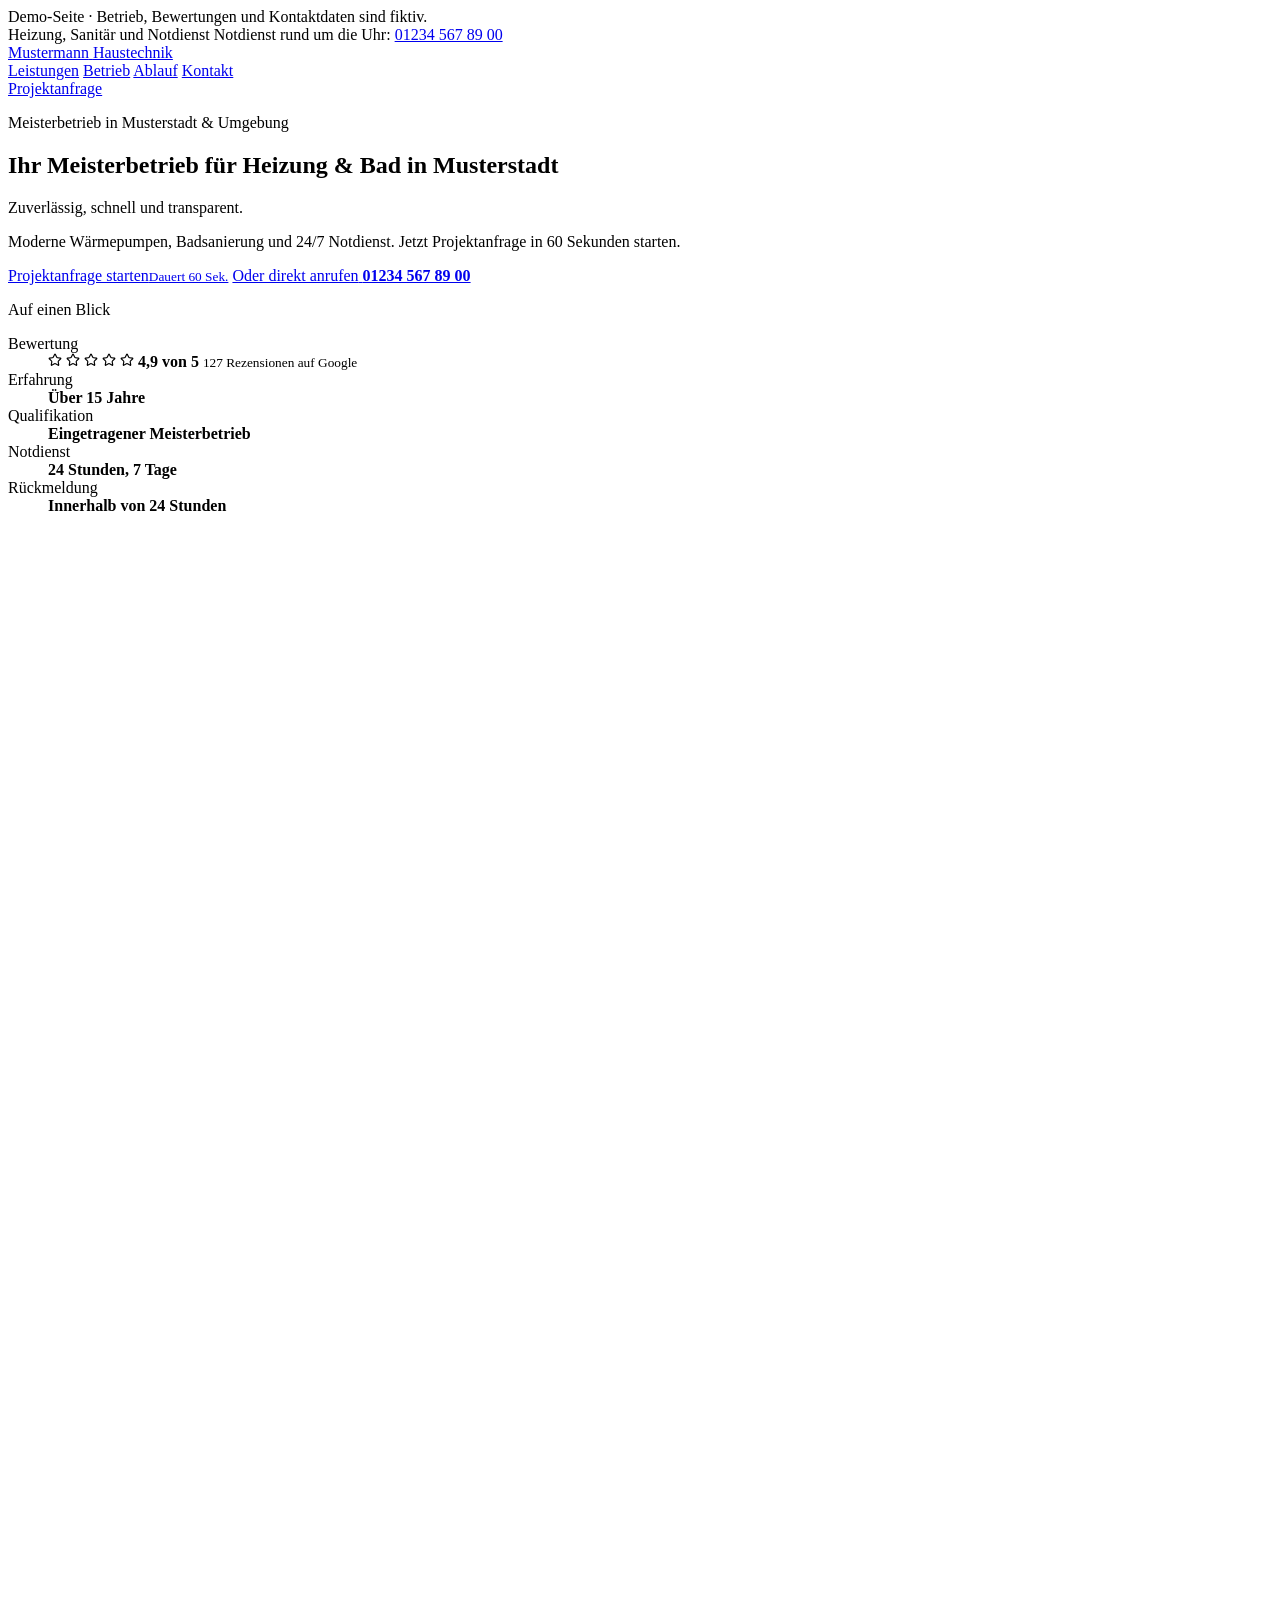
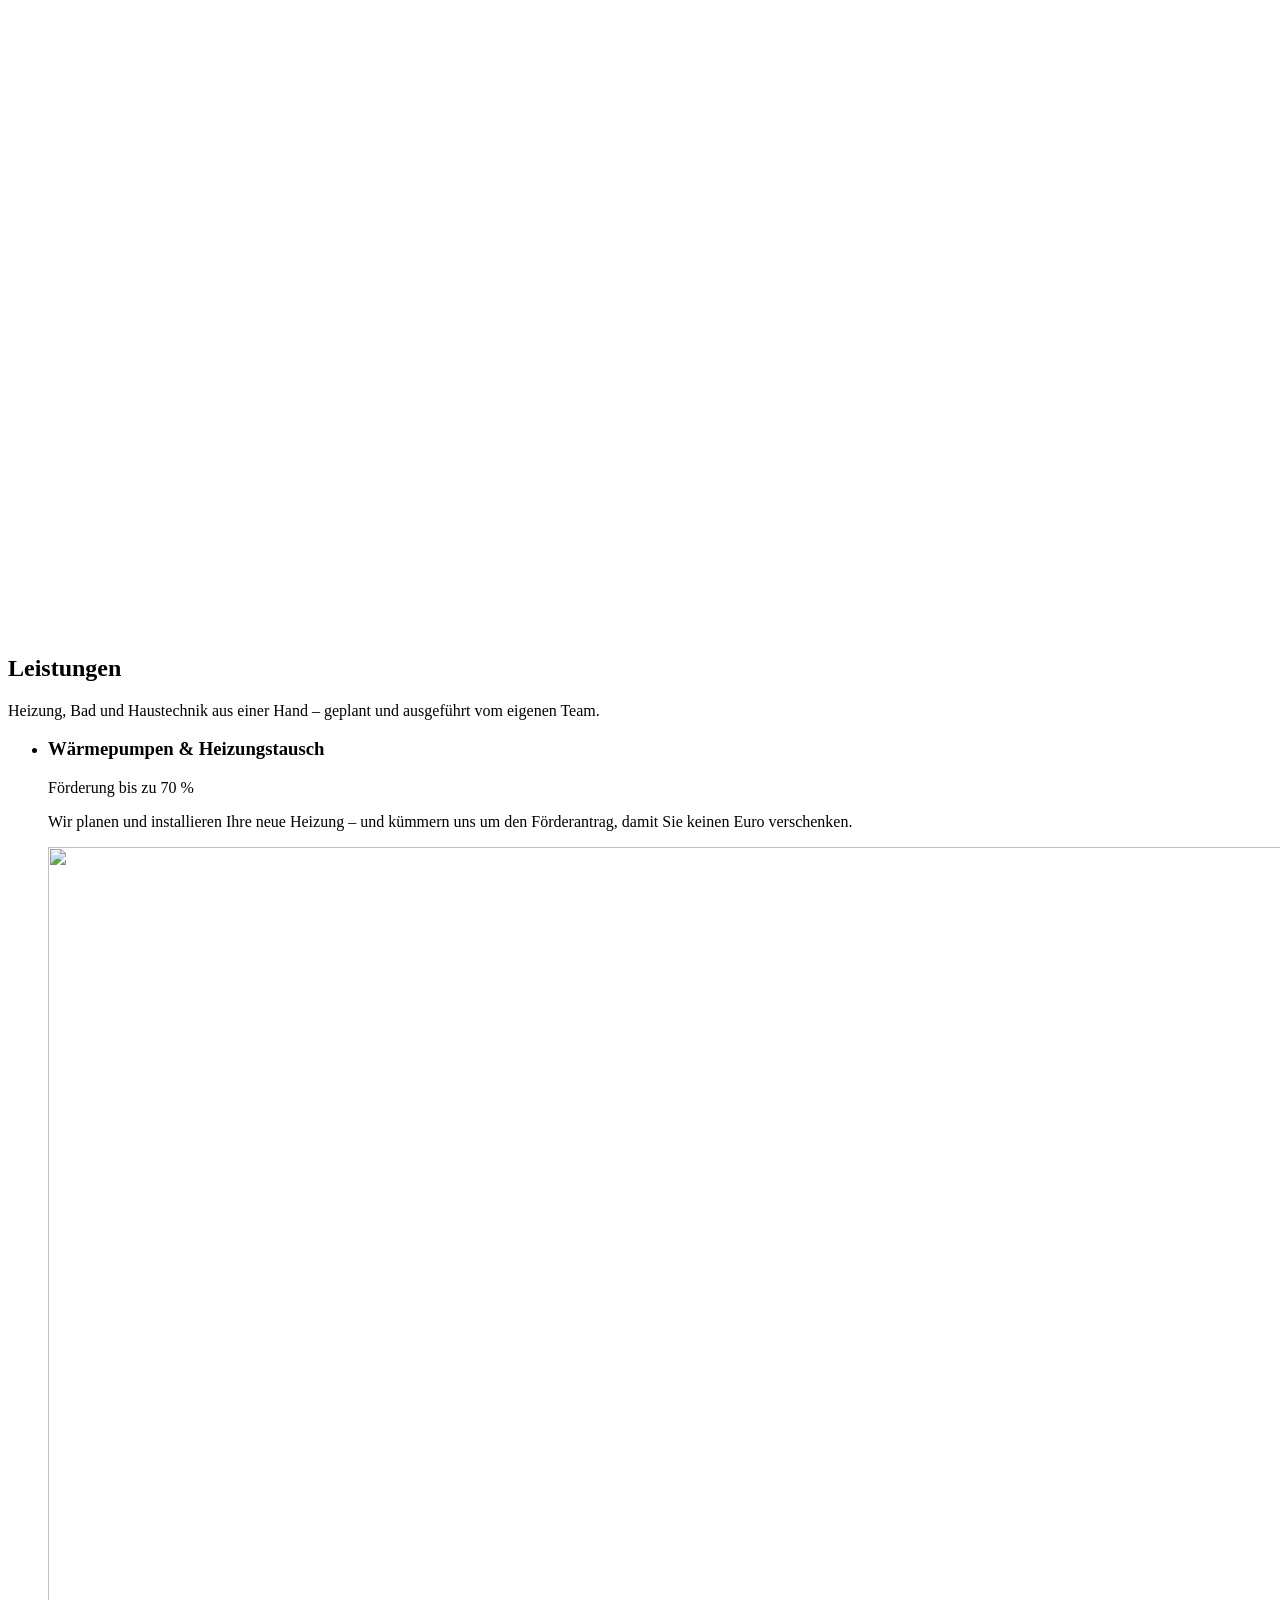
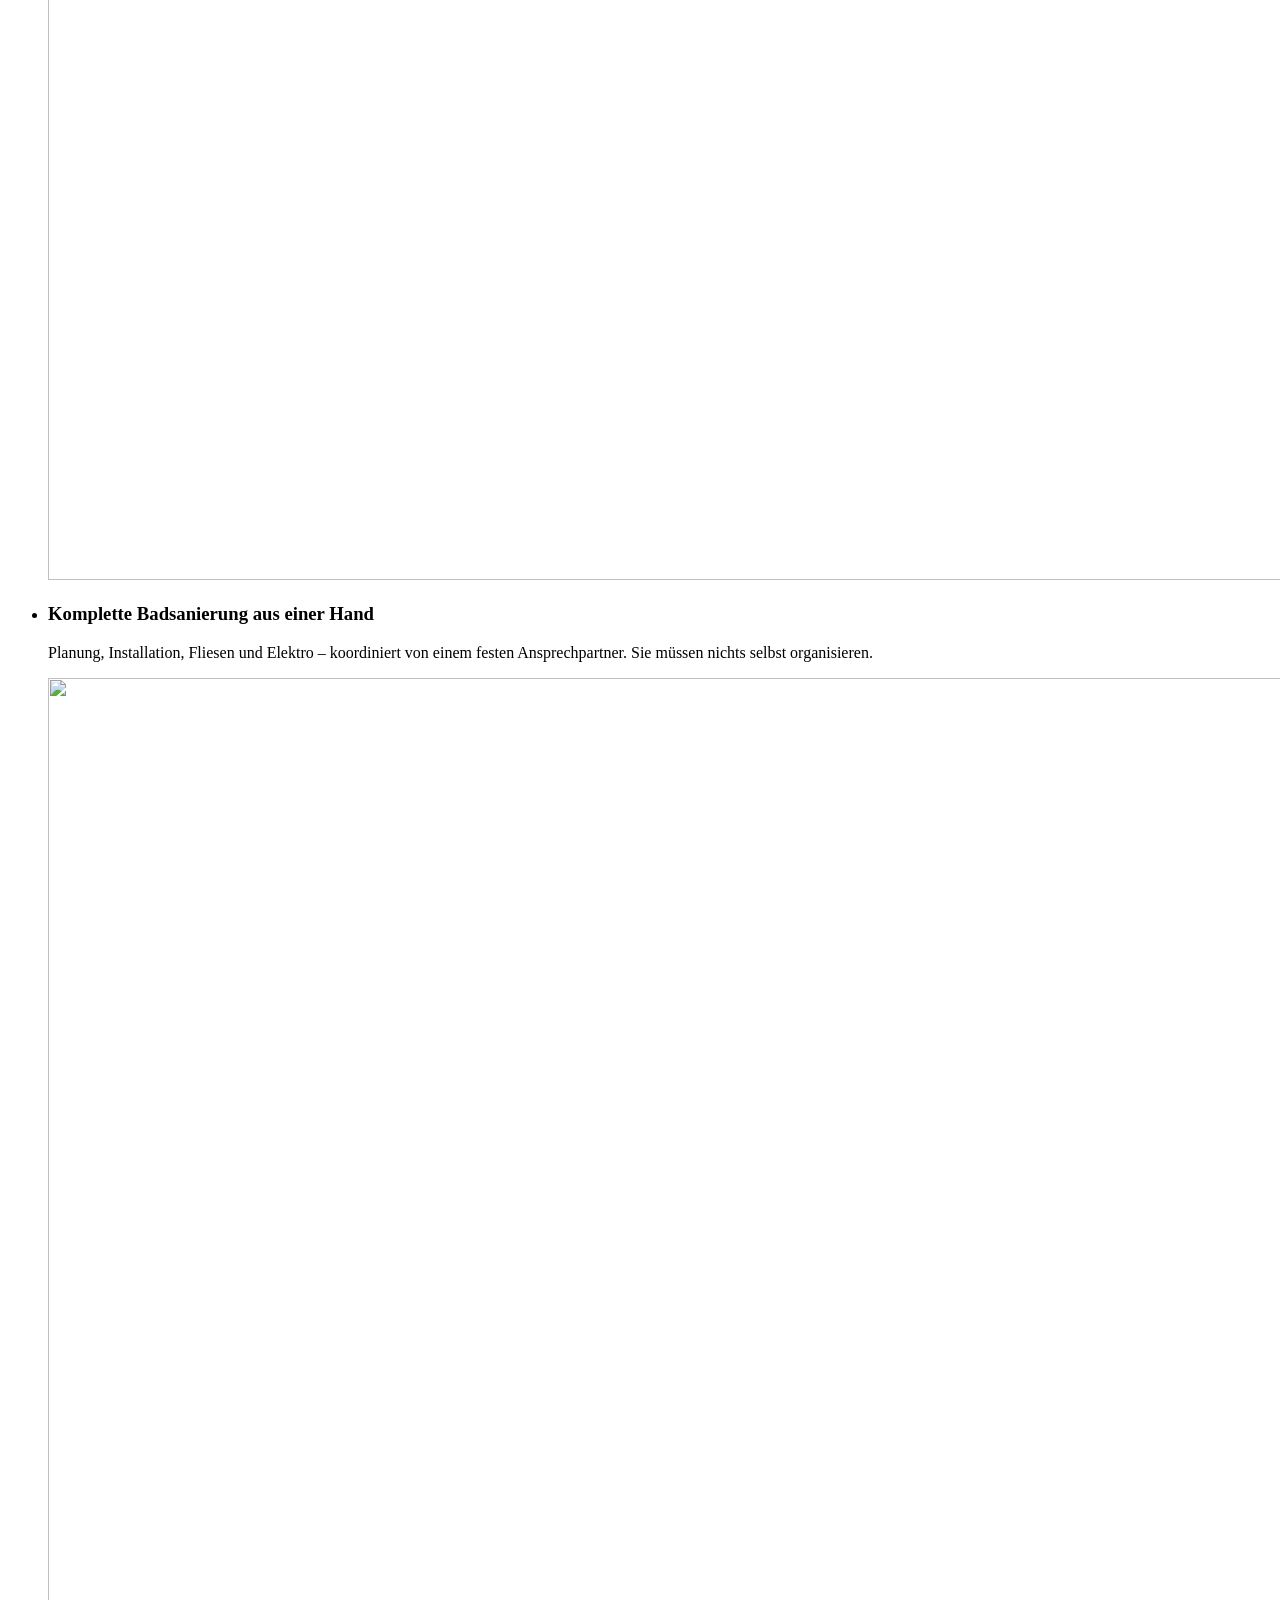
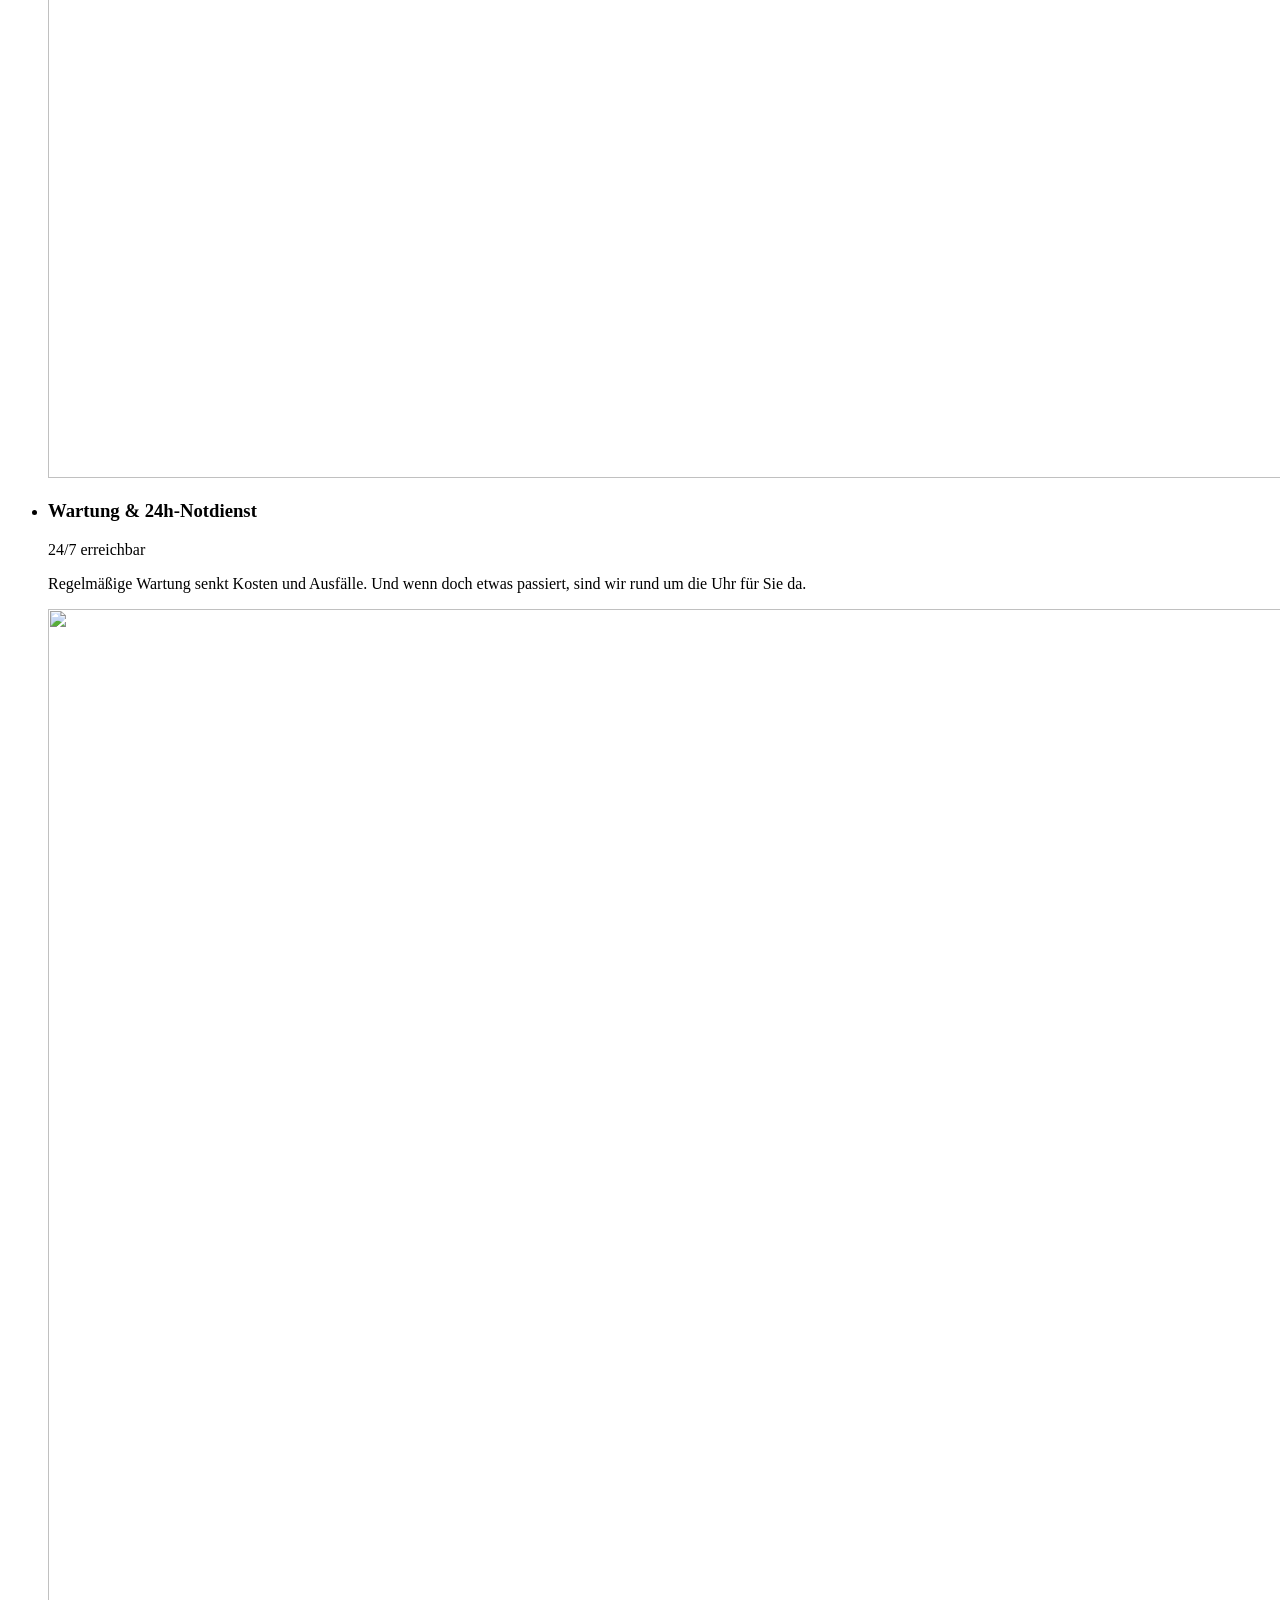
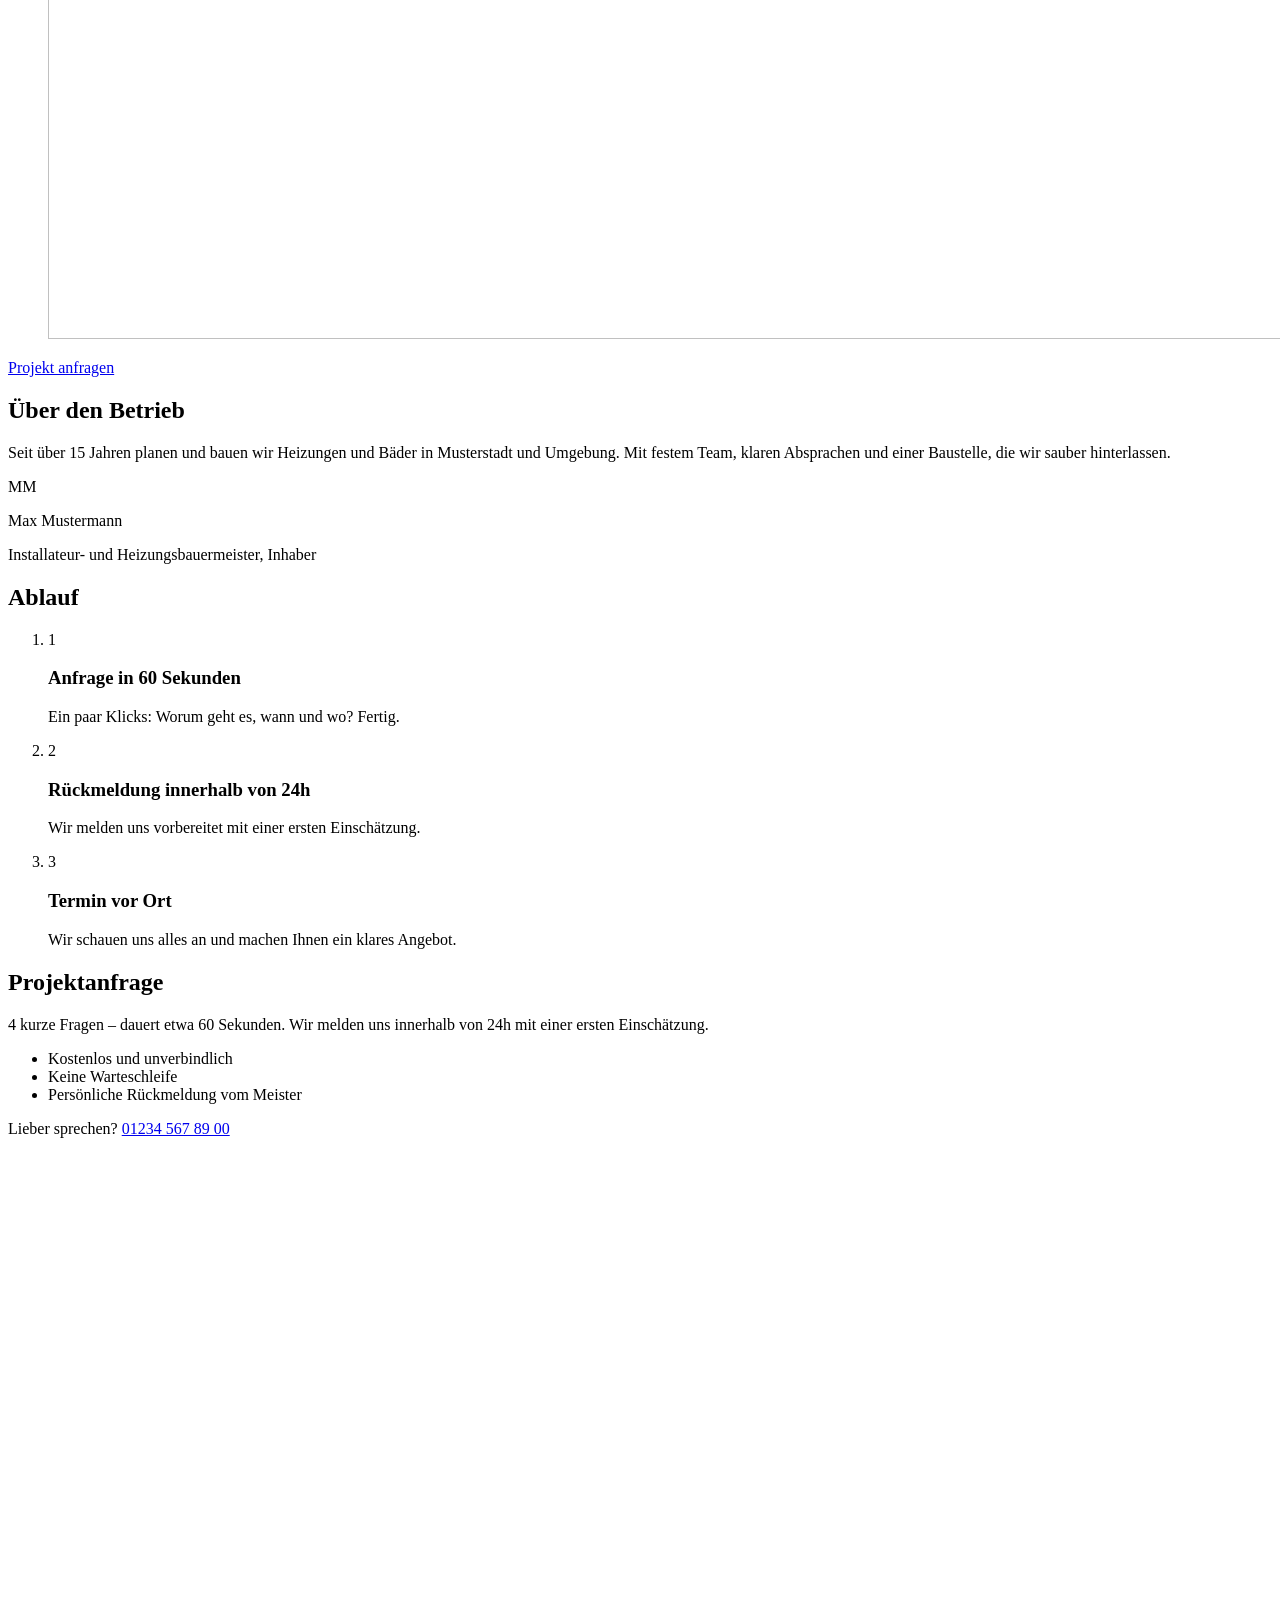
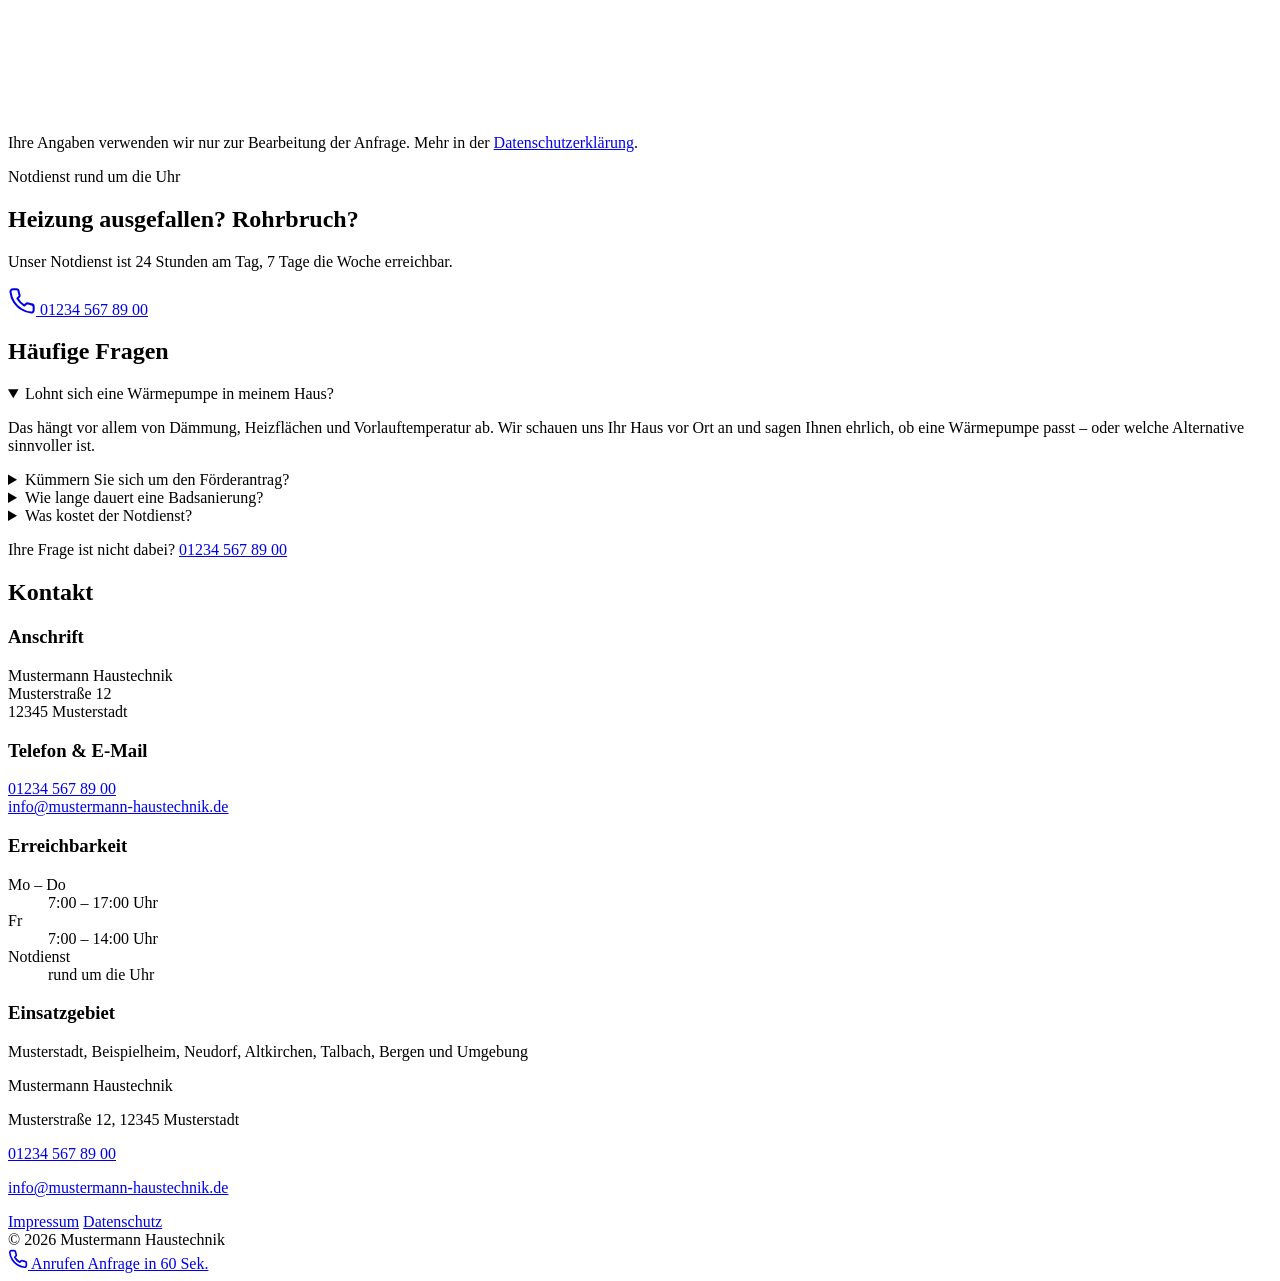
==== commit 1215db14: "Echtes Tally-Anfrageformular eingebunden Co-Authored-By: Claude Opus 5.5 <noreply@anthropic.com>" ====
--- a/klar/index.html
+++ b/klar/index.html
@@ -78,31 +78,13 @@
   <path d="M11.525 2.295a.53.53 0 0 1 .95 0l2.31 4.679a2.123 2.123 0 0 0 1.595 1.16l5.166.756a.53.53 0 0 1 .294.904l-3.736 3.638a2.123 2.123 0 0 0-.611 1.878l.882 5.14a.53.53 0 0 1-.771.56l-4.618-2.428a2.122 2.122 0 0 0-1.973 0L6.396 21.01a.53.53 0 0 1-.77-.56l.881-5.139a2.122 2.122 0 0 0-.611-1.879L2.16 9.795a.53.53 0 0 1 .294-.906l5.165-.755a2.122 2.122 0 0 0 1.597-1.16z" />
 </svg>
  </span> <strong data-astro-cid-t2aqpwsi>4,9 von 5</strong> <small data-astro-cid-t2aqpwsi>127 Rezensionen auf Google</small> </dd> </div><div data-astro-cid-t2aqpwsi> <dt data-astro-cid-t2aqpwsi>Erfahrung</dt> <dd data-astro-cid-t2aqpwsi>  <strong data-astro-cid-t2aqpwsi>Über 15 Jahre</strong>  </dd> </div><div data-astro-cid-t2aqpwsi> <dt data-astro-cid-t2aqpwsi>Qualifikation</dt> <dd data-astro-cid-t2aqpwsi>  <strong data-astro-cid-t2aqpwsi>Eingetragener Meisterbetrieb</strong>  </dd> </div><div data-astro-cid-t2aqpwsi> <dt data-astro-cid-t2aqpwsi>Notdienst</dt> <dd data-astro-cid-t2aqpwsi>  <strong data-astro-cid-t2aqpwsi>24 Stunden, 7 Tage</strong>  </dd> </div><div data-astro-cid-t2aqpwsi> <dt data-astro-cid-t2aqpwsi>Rückmeldung</dt> <dd data-astro-cid-t2aqpwsi>  <strong data-astro-cid-t2aqpwsi>Innerhalb von 24 Stunden</strong>  </dd> </div> </dl> </aside> </div> </section> <figure class="container band" data-astro-cid-t2aqpwsi> <img src="/handwerker-demos/klar/_astro/hero-bad.DcEiyPbw_Z1dmOda.webp" srcset="/handwerker-demos/klar/_astro/hero-bad.DcEiyPbw_Z2mmMeJ.webp 800w, /handwerker-demos/klar/_astro/hero-bad.DcEiyPbw_24ES9.webp 1280w, /handwerker-demos/klar/_astro/hero-bad.DcEiyPbw_Z11g7tt.webp 1920w, /handwerker-demos/klar/_astro/hero-bad.DcEiyPbw_Z1dmOda.webp 2000w" alt sizes="(max-width: 1320px) 100vw, 1240px" loading="eager" data-astro-cid-t2aqpwsi="true" width="2000" height="1700" decoding="async"> </figure> <!-- Leistungen --> <section class="abschnitt" id="leistungen" data-astro-cid-t2aqpwsi> <div class="container abschnitt__raster" data-astro-cid-t2aqpwsi> <h2 class="marke" data-astro-cid-t2aqpwsi>Leistungen</h2> <div data-astro-cid-t2aqpwsi> <p class="k-intro" data-astro-cid-t2aqpwsi>Heizung, Bad und Haustechnik aus einer Hand – geplant und ausgeführt vom eigenen Team.</p> <ul class="leistungen" data-astro-cid-t2aqpwsi> <li data-astro-cid-t2aqpwsi> <div data-astro-cid-t2aqpwsi> <h3 data-astro-cid-t2aqpwsi>Wärmepumpen &amp; Heizungstausch</h3> <p class="leistungen__hinweis" data-astro-cid-t2aqpwsi>Förderung bis zu 70 %</p> </div> <p class="leistungen__text" data-astro-cid-t2aqpwsi>Wir planen und installieren Ihre neue Heizung – und kümmern uns um den Förderantrag, damit Sie keinen Euro verschenken.</p> <img src="/handwerker-demos/klar/_astro/waermepumpe.m1WT3sDU_Z28glM3.webp" srcset="/handwerker-demos/klar/_astro/waermepumpe.m1WT3sDU_ejuuC.webp 320w, /handwerker-demos/klar/_astro/waermepumpe.m1WT3sDU_Zemvk4.webp 480w" alt sizes="200px" data-astro-cid-t2aqpwsi="true" width="2000" height="1333" loading="lazy" decoding="async" class="leistungen__bild"> </li><li data-astro-cid-t2aqpwsi> <div data-astro-cid-t2aqpwsi> <h3 data-astro-cid-t2aqpwsi>Komplette Badsanierung aus einer Hand</h3>  </div> <p class="leistungen__text" data-astro-cid-t2aqpwsi>Planung, Installation, Fliesen und Elektro – koordiniert von einem festen Ansprechpartner. Sie müssen nichts selbst organisieren.</p> <img src="/handwerker-demos/klar/_astro/bad.3McFh4sb_Z1IA8xv.webp" srcset="/handwerker-demos/klar/_astro/bad.3McFh4sb_1ir1P3.webp 320w, /handwerker-demos/klar/_astro/bad.3McFh4sb_Z1QHLM6.webp 480w" alt sizes="200px" data-astro-cid-t2aqpwsi="true" width="2000" height="3000" loading="lazy" decoding="async" class="leistungen__bild"> </li><li data-astro-cid-t2aqpwsi> <div data-astro-cid-t2aqpwsi> <h3 data-astro-cid-t2aqpwsi>Wartung &amp; 24h-Notdienst</h3> <p class="leistungen__hinweis" data-astro-cid-t2aqpwsi>24/7 erreichbar</p> </div> <p class="leistungen__text" data-astro-cid-t2aqpwsi>Regelmäßige Wartung senkt Kosten und Ausfälle. Und wenn doch etwas passiert, sind wir rund um die Uhr für Sie da.</p> <img src="/handwerker-demos/klar/_astro/wartung.B2MLBEaV_Z1dePbF.webp" srcset="/handwerker-demos/klar/_astro/wartung.B2MLBEaV_14kMFX.webp 320w, /handwerker-demos/klar/_astro/wartung.B2MLBEaV_L2OQG.webp 480w" alt sizes="200px" data-astro-cid-t2aqpwsi="true" width="2000" height="1330" loading="lazy" decoding="async" class="leistungen__bild"> </li> </ul> <a class="mehr" href="#anfrage" data-astro-cid-t2aqpwsi>Projekt anfragen</a> </div> </div> </section> <!-- Betrieb --> <section class="abschnitt abschnitt--grau" id="betrieb" data-astro-cid-t2aqpwsi> <div class="container abschnitt__raster" data-astro-cid-t2aqpwsi> <h2 class="marke" data-astro-cid-t2aqpwsi>Über den Betrieb</h2> <div data-astro-cid-t2aqpwsi> <p class="aussage" data-astro-cid-t2aqpwsi>Seit über 15 Jahren planen und bauen wir Heizungen und Bäder in Musterstadt und Umgebung. Mit festem Team, klaren Absprachen und einer Baustelle, die wir sauber hinterlassen.</p> <div class="person" data-astro-cid-t2aqpwsi> <span class="person__bild person__initialen" aria-hidden="true" data-astro-cid-t2aqpwsi> MM </span> <div data-astro-cid-t2aqpwsi> <p class="person__name" data-astro-cid-t2aqpwsi>Max Mustermann</p> <p class="person__rolle" data-astro-cid-t2aqpwsi>Installateur- und Heizungsbauermeister, Inhaber</p> </div> </div> </div> </div> </section> <!-- Ablauf --> <section class="abschnitt" id="ablauf" data-astro-cid-t2aqpwsi> <div class="container abschnitt__raster" data-astro-cid-t2aqpwsi> <h2 class="marke" data-astro-cid-t2aqpwsi>Ablauf</h2> <div data-astro-cid-t2aqpwsi> <ol class="schritte" data-astro-cid-t2aqpwsi> <li data-astro-cid-t2aqpwsi> <span class="schritte__nr" data-astro-cid-t2aqpwsi>1</span> <h3 data-astro-cid-t2aqpwsi>Anfrage in 60 Sekunden</h3> <p data-astro-cid-t2aqpwsi>Ein paar Klicks: Worum geht es, wann und wo? Fertig.</p> </li><li data-astro-cid-t2aqpwsi> <span class="schritte__nr" data-astro-cid-t2aqpwsi>2</span> <h3 data-astro-cid-t2aqpwsi>Rückmeldung innerhalb von 24h</h3> <p data-astro-cid-t2aqpwsi>Wir melden uns vorbereitet mit einer ersten Einschätzung.</p> </li><li data-astro-cid-t2aqpwsi> <span class="schritte__nr" data-astro-cid-t2aqpwsi>3</span> <h3 data-astro-cid-t2aqpwsi>Termin vor Ort</h3> <p data-astro-cid-t2aqpwsi>Wir schauen uns alles an und machen Ihnen ein klares Angebot.</p> </li> </ol> </div> </div> </section> <!-- Anfrage --> <section class="abschnitt abschnitt--grau" aria-label="Projektanfrage" data-astro-cid-t2aqpwsi> <div class="container abschnitt__raster" data-astro-cid-t2aqpwsi> <h2 class="marke" data-astro-cid-t2aqpwsi>Projektanfrage</h2> <div class="anfrage" data-astro-cid-t2aqpwsi> <div data-astro-cid-t2aqpwsi> <p class="anfrage__text anfrage__text--erst" data-astro-cid-t2aqpwsi>4 kurze Fragen – dauert etwa 60 Sekunden. Wir melden uns innerhalb von 24h mit einer ersten Einschätzung.</p> <ul class="haken" data-astro-cid-t2aqpwsi> <li data-astro-cid-t2aqpwsi>Kostenlos und unverbindlich</li> <li data-astro-cid-t2aqpwsi>Keine Warteschleife</li> <li data-astro-cid-t2aqpwsi>Persönliche Rückmeldung vom Meister</li> </ul> <p class="anfrage__tel" data-astro-cid-t2aqpwsi>
-Lieber sprechen? <a href="tel:+4912345678900" data-astro-cid-t2aqpwsi>01234 567 89 00</a> </p> </div> <div class="formular" id="anfrage" data-astro-cid-t2aqpwsi> <div class="fv" data-fv data-anzahl="4" data-astro-cid-m6vzoo75><div class="fv__fortschritt" data-astro-cid-m6vzoo75><span data-fv-text data-astro-cid-m6vzoo75>Frage 1 von 4</span><span class="fv__balken" data-astro-cid-m6vzoo75><span data-fv-balken style="width:25%" data-astro-cid-m6vzoo75></span></span></div><fieldset class="fv__schritt" data-fv-schritt="0" data-astro-cid-m6vzoo75><legend class="fv__frage" data-astro-cid-m6vzoo75>Worum geht es bei Ihrem Projekt?</legend><div class="fv__optionen" data-astro-cid-m6vzoo75><button type="button" class="fv__option" data-fv-weiter data-astro-cid-m6vzoo75><span data-astro-cid-m6vzoo75>Heizungstausch / Wärmepumpe</span></button><button type="button" class="fv__option" data-fv-weiter data-astro-cid-m6vzoo75><span data-astro-cid-m6vzoo75>Badsanierung</span></button><button type="button" class="fv__option" data-fv-weiter data-astro-cid-m6vzoo75><span data-astro-cid-m6vzoo75>Reparatur / Wartung</span></button><button type="button" class="fv__option" data-fv-weiter data-astro-cid-m6vzoo75><span data-astro-cid-m6vzoo75>Sonstiges</span></button></div></fieldset><fieldset class="fv__schritt" data-fv-schritt="1" hidden data-astro-cid-m6vzoo75><legend class="fv__frage" data-astro-cid-m6vzoo75>Wann soll das Projekt umgesetzt werden?</legend><div class="fv__optionen" data-astro-cid-m6vzoo75><button type="button" class="fv__option" data-fv-weiter data-astro-cid-m6vzoo75><span data-astro-cid-m6vzoo75>Sofort / Notfall</span></button><button type="button" class="fv__option" data-fv-weiter data-astro-cid-m6vzoo75><span data-astro-cid-m6vzoo75>In den nächsten 1–3 Monaten</span></button><button type="button" class="fv__option" data-fv-weiter data-astro-cid-m6vzoo75><span data-astro-cid-m6vzoo75>Nur unverbindliche Beratung</span></button></div></fieldset><fieldset class="fv__schritt" data-fv-schritt="2" hidden data-astro-cid-m6vzoo75><legend class="fv__frage" data-astro-cid-m6vzoo75>Um welche Immobilie handelt es sich?</legend><div class="fv__optionen" data-astro-cid-m6vzoo75><button type="button" class="fv__option" data-fv-weiter data-astro-cid-m6vzoo75><span data-astro-cid-m6vzoo75>Einfamilienhaus</span></button><button type="button" class="fv__option" data-fv-weiter data-astro-cid-m6vzoo75><span data-astro-cid-m6vzoo75>Mehrfamilienhaus</span></button><button type="button" class="fv__option" data-fv-weiter data-astro-cid-m6vzoo75><span data-astro-cid-m6vzoo75>Gewerbe</span></button></div></fieldset><fieldset class="fv__schritt" data-fv-schritt="3" hidden data-astro-cid-m6vzoo75><legend class="fv__frage" data-astro-cid-m6vzoo75>Wie erreichen wir Sie?</legend><div class="fv__felder" data-astro-cid-m6vzoo75><label data-astro-cid-m6vzoo75>
-Name<input type="text" autocomplete="name" data-astro-cid-m6vzoo75></label><label data-astro-cid-m6vzoo75>
-PLZ / Ort<input type="text" autocomplete="postal-code" data-astro-cid-m6vzoo75></label><label data-astro-cid-m6vzoo75>
-Telefon<input type="tel" autocomplete="tel" data-astro-cid-m6vzoo75></label><label data-astro-cid-m6vzoo75>
-E-Mail<input type="email" autocomplete="email" data-astro-cid-m6vzoo75></label></div><p class="fv__hinweis" data-astro-cid-m6vzoo75>Wir melden uns innerhalb von 24h mit einer ersten Einschätzung.</p><button type="button" class="fv__absenden" data-fv-absenden data-astro-cid-m6vzoo75>
-Anfrage absenden
-</button></fieldset><div class="fv__fertig" data-fv-fertig hidden data-astro-cid-m6vzoo75>
-<svg
-  class="icon " width="28" height="28" aria-hidden="true" focusable="false"
-  xmlns="http://www.w3.org/2000/svg"
- 
- 
-  viewBox="0 0 24 24"
-  fill="none"
-  stroke="currentColor"
-  stroke-width="2"
-  stroke-linecap="round"
-  stroke-linejoin="round"
->
-  <path d="M20 6 9 17l-5-5" />
-</svg>
-<p data-astro-cid-m6vzoo75><strong data-astro-cid-m6vzoo75>Vorschau beendet.</strong> Im Livebetrieb geht die Anfrage jetzt direkt an den Betrieb.
-</p></div><button type="button" class="fv__zurueck" data-fv-zurueck hidden data-astro-cid-m6vzoo75>
-Zurück
-</button></div><p class="fv-datenschutz" data-astro-cid-m6vzoo75>
+Lieber sprechen? <a href="tel:+4912345678900" data-astro-cid-t2aqpwsi>01234 567 89 00</a> </p> </div> <div class="formular" id="anfrage" data-astro-cid-t2aqpwsi> <iframe data-tally-src="https://tally.so/embed/VpP95J?alignLeft=1&hideTitle=1&transparentBackground=1&dynamicHeight=1&betrieb=mustermann" loading="lazy" width="100%" height="560" frameborder="0" marginheight="0" marginwidth="0" title="Ihre Projektanfrage" data-astro-cid-m6vzoo75></iframe><script>
+        document.querySelectorAll('iframe[data-tally-src]').forEach((f) => {
+          const url = new URL(f.dataset.tallySrc);
+          new URLSearchParams(location.search).forEach((v, k) => url.searchParams.set(k, v));
+          f.dataset.tallySrc = url.toString();
+        });
+      </script><script async src="https://tally.so/widgets/embed.js"></script><noscript><a href="https://tally.so/r/VpP95J" data-astro-cid-m6vzoo75>Zum Anfrageformular</a></noscript><p class="fv-datenschutz" data-astro-cid-m6vzoo75>
 Ihre Angaben verwenden wir nur zur Bearbeitung der Anfrage. Mehr in der <a href="/handwerker-demos/klar/datenschutz" data-astro-cid-m6vzoo75>Datenschutzerklärung</a>.
 </p> <script type="module">document.querySelectorAll("[data-fv]").forEach(e=>{const a=Number(e.dataset.anzahl),d=e.querySelectorAll("[data-fv-schritt]"),l=e.querySelector("[data-fv-text]"),o=e.querySelector("[data-fv-balken]"),r=e.querySelector("[data-fv-zurueck]");let c=0;const n=t=>{c=t,d.forEach((u,h)=>u.hidden=h!==t),l.textContent="Frage "+(t+1)+" von "+a,o.style.width=(t+1)/a*100+"%",r.hidden=t===0};e.querySelectorAll("[data-fv-weiter]").forEach(t=>t.addEventListener("click",()=>n(Math.min(c+1,a-1)))),r.addEventListener("click",()=>n(Math.max(c-1,0))),e.querySelector("[data-fv-absenden]").addEventListener("click",()=>{d.forEach(t=>t.hidden=!0),r.hidden=!0,e.querySelector(".fv__fortschritt").hidden=!0,e.querySelector("[data-fv-fertig]").hidden=!1})});</script>  </div> </div> </div> </section> <!-- Notdienst --> <section class="notdienst" aria-label="Notdienst" data-astro-cid-t2aqpwsi> <div class="container notdienst__in" data-astro-cid-t2aqpwsi> <div data-astro-cid-t2aqpwsi> <p class="notdienst__label" data-astro-cid-t2aqpwsi>Notdienst rund um die Uhr</p> <h2 data-astro-cid-t2aqpwsi>Heizung ausgefallen? Rohrbruch?</h2> <p class="notdienst__text" data-astro-cid-t2aqpwsi>Unser Notdienst ist 24 Stunden am Tag, 7 Tage die Woche erreichbar.</p> </div> <a class="notdienst__tel" href="tel:+4912345678900" data-astro-cid-t2aqpwsi> 
 <svg
